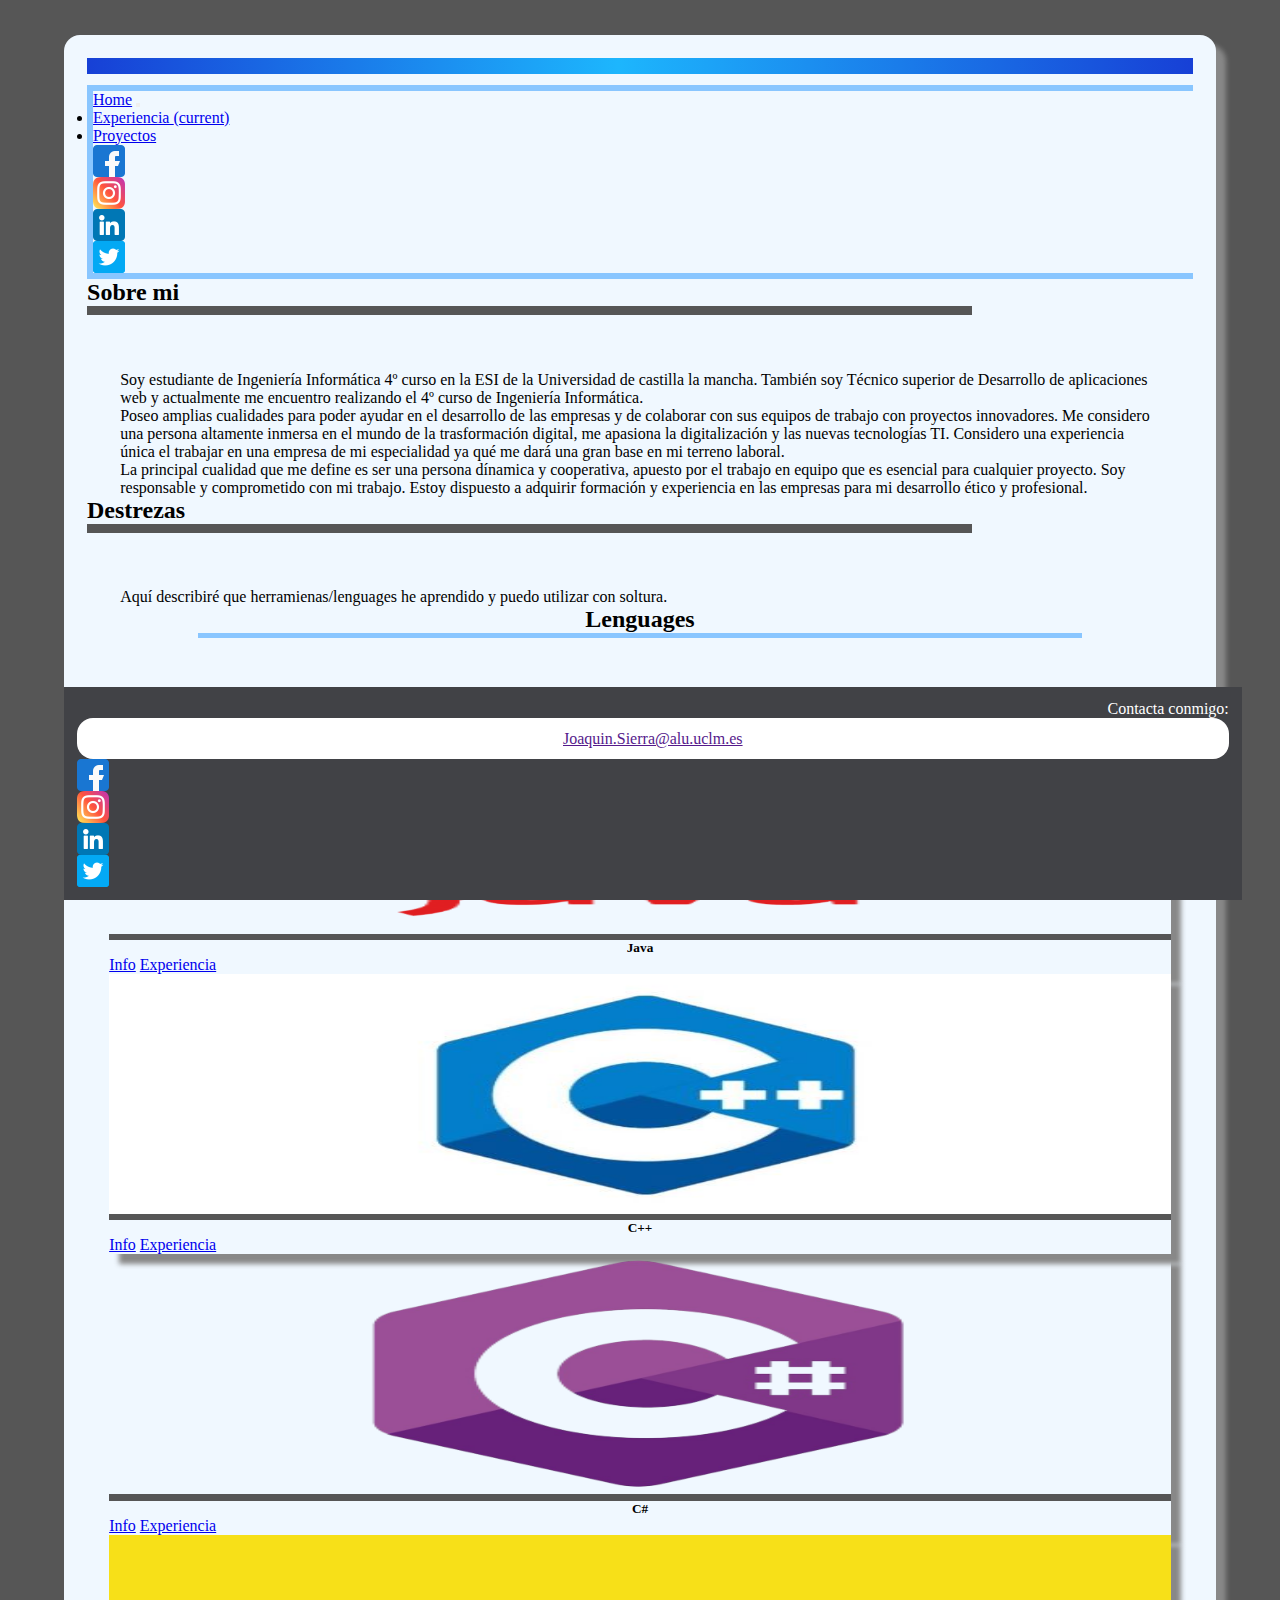
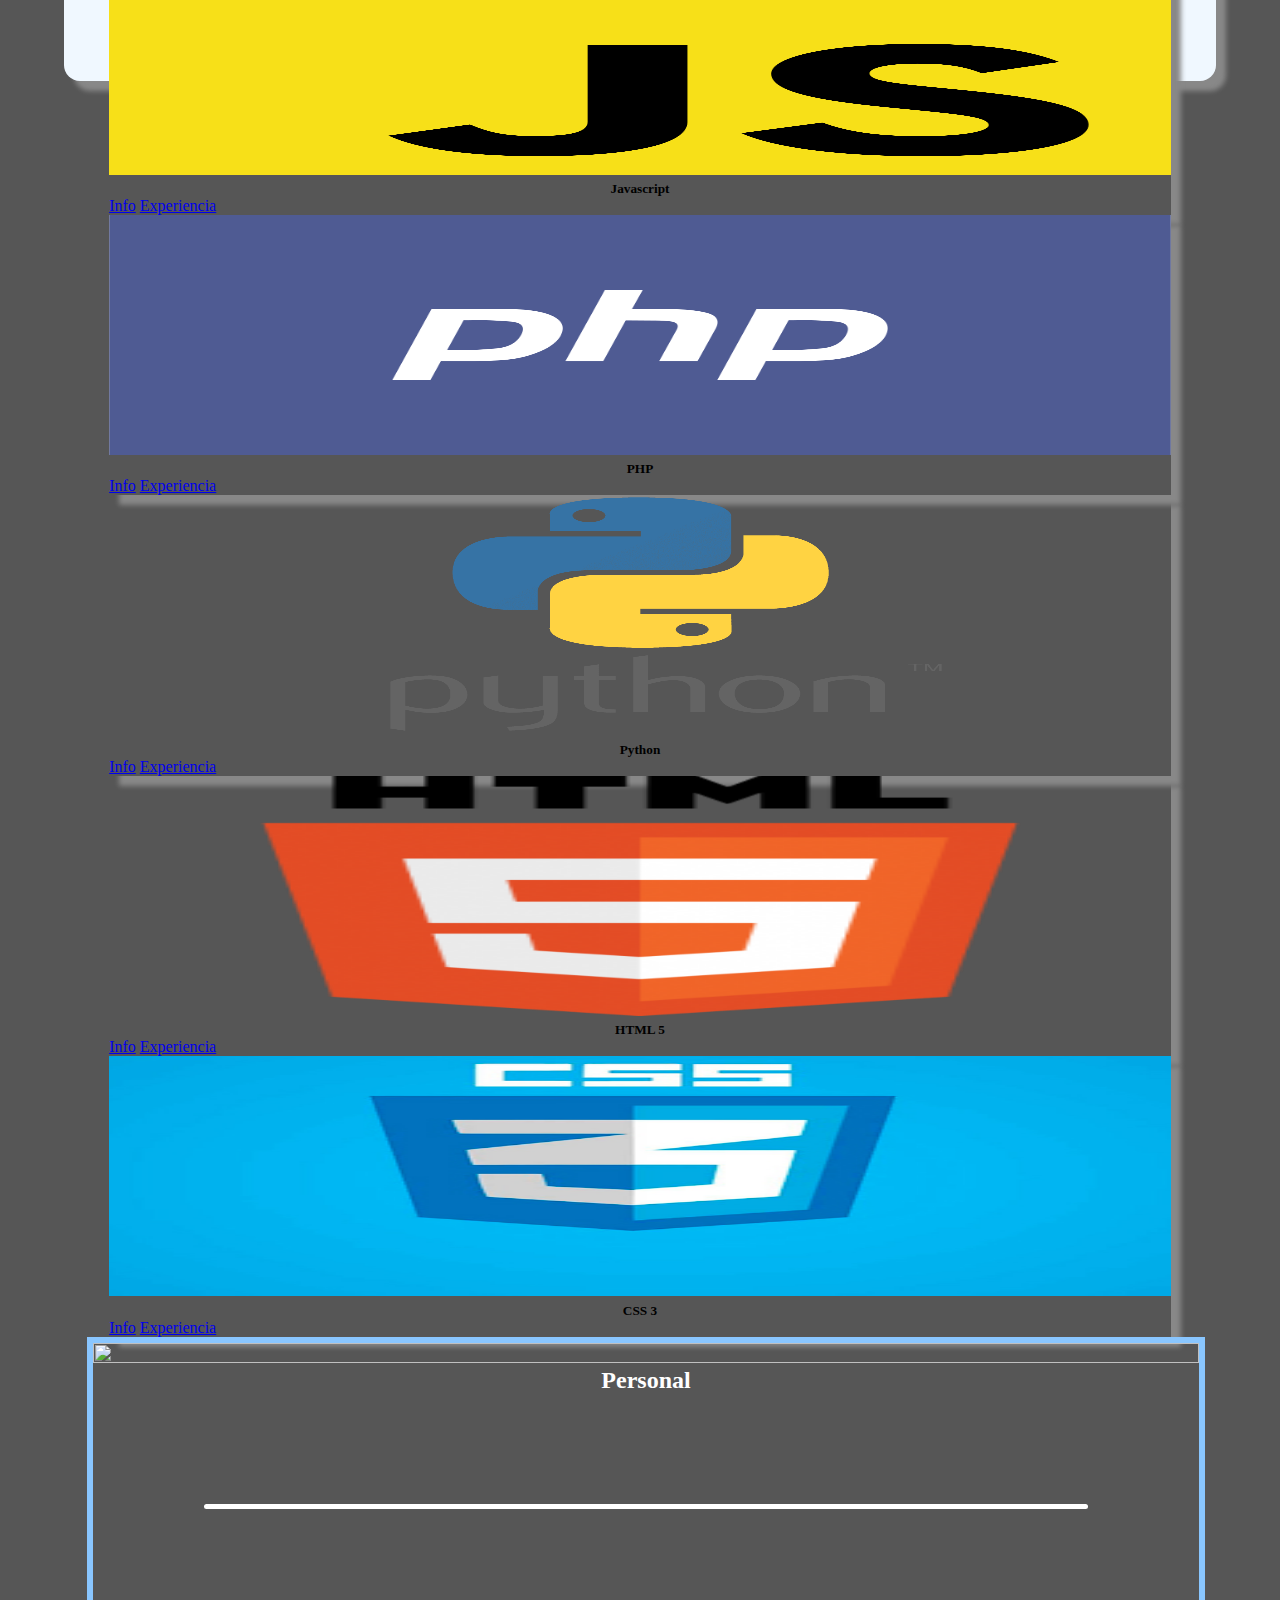
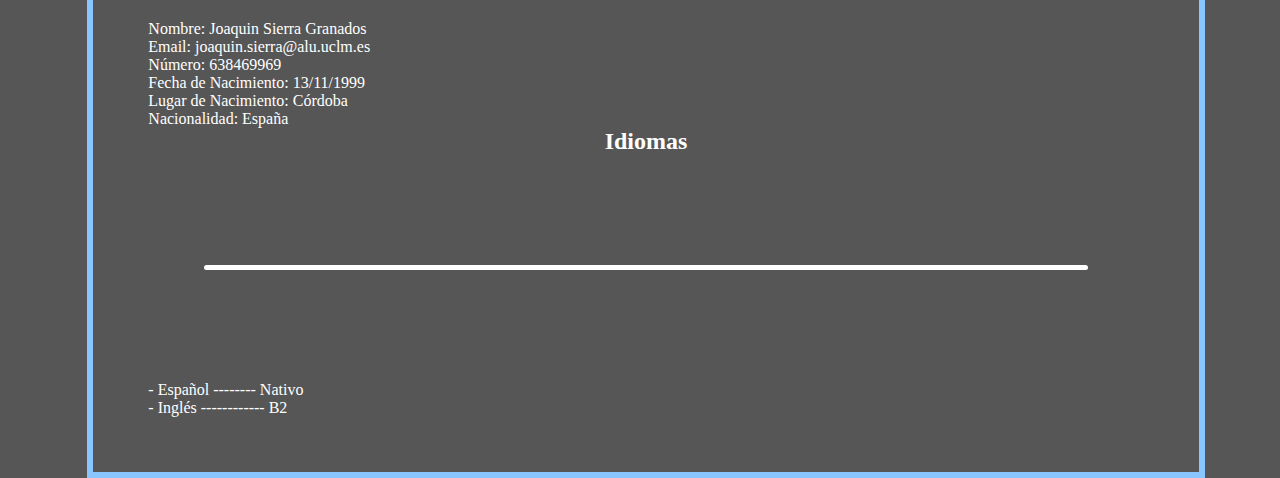
==== index.html @ 69076b35 "Add files via upload" ====
<!DOCTYPE html>
<html lang="en">
<head>
    <meta charset="UTF-8">
    <meta name="viewport" content="width=device-width, initial-scale=1, shrink-to-fit=no">
    <meta name="description" content="Página personal en el que describo mis abilidades y experiencias en el campo de la ingeniería informática">
    <link rel="stylesheet" href="./style.css">
    <link rel="stylesheet" href="https://cdn.jsdelivr.net/npm/bootstrap@4.1.3/dist/css/bootstrap.min.css" integrity="sha384-MCw98/SFnGE8fJT3GXwEOngsV7Zt27NXFoaoApmYm81iuXoPkFOJwJ8ERdknLPMO" crossorigin="anonymous">
    <title>Joaquín Sierra Granados</title>
</head>
<div class="backG h-100">
    <div class="container-fluid">
        <div class="row">
            <div class="col p-0">
                <div class="barNav"></div>
            </div>
        </div>
        <div class="row">
            <div class="col-9 p-0">
                <nav class="navbar navbar-expand-lg navbar-light">
                    <a class="navbar-brand" href="./index.html">Home</a>
                    <button class="navbar-toggler" type="button" data-toggle="collapse" data-target="#navbarText" aria-controls="navbarText" aria-expanded="false" aria-label="Toggle navigation">
                    <span class="navbar-toggler-icon"></span>
                    </button>
                    <div class="collapse navbar-collapse" id="navbarText">
                    <ul class="navbar-nav mr-auto">
                        <li class="nav-item active">
                        <a class="nav-link" href="./experiencia.html">Experiencia <span class="sr-only">(current)</span></a>
                        </li>
                        <li class="nav-item">
                        <a class="nav-link" href="https://github.com/Joako27">Proyectos</a>
                        </li>
                    </ul>
                    <a class="navbar-brand" href="https://www.facebook.com/joaquin.sierra.507">
                        <div class="redImages">
                            <img src="./images/RedesSociales/facebook.png" alt="img">
                        </div>
                      </a>
                    <a class="navbar-brand" href="https://www.instagram.com/joasierra_/">
                        <div class="redImages">
                            <img src="./images/RedesSociales/instagram.png" alt="img">
                        </div>
                    </a>
                    <a class="navbar-brand" href="https://www.linkedin.com/in/joaquín-sierra-granados-1137601a4/">
                        <div class="redImages">
                            <img src="./images/RedesSociales/linkedin.png" alt="img">
                        </div>
                    </a>
                    <a class="navbar-brand" href="https://twitter.com/PlaygamerG">
                        <div class="redImages">
                            <img src="./images/RedesSociales/twitter.png" alt="img">
                        </div>
                    </a>
                    </div>
                </nav>
                <body>
                    <section>
                        <div class="container-fluid mt-5 pr-5">
                            <div class="row">
                                <div class="col p-0">
                                    <h2>Sobre mi</h2>
                                    <div class="barBody"></div>
                                    <p>Soy estudiante de Ingeniería Informática 4º curso en la ESI de la Universidad de castilla la mancha. También soy Técnico superior de Desarrollo de aplicaciones web y actualmente me encuentro realizando el 4º curso de Ingeniería Informática.</p>
                                    <p>Poseo amplias cualidades para poder ayudar en el desarrollo de las empresas y de colaborar con sus equipos de trabajo con proyectos innovadores. Me considero una persona altamente inmersa en el mundo de la trasformación digital, me apasiona la digitalización y las nuevas tecnologías TI. Considero una experiencia única el trabajar en una empresa de mi especialidad ya qué me dará una gran base en mi terreno laboral.</p>
                                    <p>La principal cualidad que me define es ser una persona dínamica y cooperativa, apuesto por el trabajo en equipo que es esencial para cualquier proyecto. Soy responsable y comprometido con mi trabajo. Estoy dispuesto a adquirir formación y experiencia en las empresas para mi desarrollo ético y profesional.</p>
                                </div>
                            </div>
                            <div class="row">
                                <div class="col p-0">
                                    <h2>Destrezas</h2>
                                    <div class="barBody"></div>
                                    <div>
                                        <p>Aquí describiré que herramienas/lenguages he aprendido y puedo utilizar con soltura.</p>
                                    </div>
                                    <div class="sectionsBody">
                                        <h2>Lenguages</h2>
                                        <div class="barBody"></div>
                                    </div>
                                </div>
                            </div>
                            <div class="row">
                                <div class="col-4 p-0 mb-3">
                                    <div class="languages">
                                        <div class="card">
                                            <div class="contImg">
                                            <img class="card-img-top" src="./images/languages/java.png" alt="Card image cap">
                                            </div>
                                            <div class="imgBar"></div>
                                            <div class="card-body">
                                              <h5 class="card-title">Java</h5>
                                            </div>
                                            <div class="card-body">
                                              <a href="https://es.wikipedia.org/wiki/Java_(lenguaje_de_programación)" class="card-link">Info</a>
                                              <a href="./experiencia.html" class="card-link">Experiencia</a>
                                            </div>
                                          </div>
                                    </div>
                                </div>
                                <div class="col-4 p-0">
                                    <div class="languages">
                                        <div class="card">
                                            <div class="contImg">
                                            <img class="card-img-top" src="./images/languages/c++.jfif" alt="Card image cap">
                                            </div>
                                            <div class="imgBar"></div>
                                            <div class="card-body">
                                              <h5 class="card-title">C++</h5>
                                            </div>
                                            <div class="card-body">
                                              <a href="https://es.wikipedia.org/wiki/C%2B%2B" class="card-link">Info</a>
                                              <a href="./experiencia.html" class="card-link">Experiencia</a>
                                            </div>
                                          </div>
                                    </div>
                                </div>
                                <div class="col-4 p-0">
                                    <div class="languages">
                                        <div class="card">
                                            <div class="contImg">
                                                <img class="card-img-top" src="./images/languages/cShard.png" alt="Card image cap">
                                            </div>
                                            <div class="imgBar"></div>
                                            <div class="card-body">
                                              <h5 class="card-title">C#</h5>
                                            </div>
                                            <div class="card-body">
                                              <a href="https://es.wikipedia.org/wiki/C_Sharp" class="card-link">Info</a>
                                              <a href="./experiencia.html" class="card-link">Experiencia</a>
                                            </div>
                                          </div>
                                    </div>
                                </div>
                            </div>
                            <div class="row mb-3">
                                <div class="col-4 p-0">
                                    <div class="languages">
                                        <div class="card">
                                            <div class="contImg">
                                            <img class="card-img-top" src="./images/languages/js.png" alt="Card image cap">
                                            </div>
                                            <div class="imgBar"></div>
                                            <div class="card-body">
                                              <h5 class="card-title">Javascript</h5>
                                            </div>
                                            <div class="card-body">
                                              <a href="https://en.wikipedia.org/wiki/JavaScript" class="card-link">Info</a>
                                              <a href="./experiencia.html" class="card-link">Experiencia</a>
                                            </div>
                                          </div>
                                    </div>
                                </div>
                                <div class="col-4 p-0">
                                    <div class="languages">
                                        <div class="card">
                                            <div class="contImg">
                                            <img class="card-img-top" src="./images/languages/php.png" alt="Card image cap">
                                            </div>
                                            <div class="imgBar"></div>
                                            <div class="card-body">
                                              <h5 class="card-title">PHP</h5>
                                            </div>
                                            <div class="card-body">
                                              <a href="https://es.wikipedia.org/wiki/PHP" class="card-link">Info</a>
                                              <a href="./experiencia.html" class="card-link">Experiencia</a>
                                            </div>
                                          </div>
                                    </div>
                                </div>
                                <div class="col-4 p-0">
                                    <div class="languages">
                                        <div class="card">
                                            <div class="contImg">
                                                <img class="card-img-top" src="./images/languages/python.png" alt="Card image cap">
                                            </div>
                                            <div class="imgBar"></div>
                                            <div class="card-body">
                                              <h5 class="card-title">Python</h5>
                                            </div>
                                            <div class="card-body">
                                              <a href="https://es.wikipedia.org/wiki/Python" class="card-link">Info</a>
                                              <a href="./experiencia.html" class="card-link">Experiencia</a>
                                            </div>
                                          </div>
                                    </div>
                                </div>
                            </div>
                            <div class="row">
                                <div class="col-4 p-0">
                                    <div class="languages">
                                        <div class="card">
                                            <div class="contImg">
                                            <img class="card-img-top" src="./images/languages/html5.png" alt="Card image cap">
                                            </div>
                                            <div class="imgBar"></div>
                                            <div class="card-body">
                                              <h5 class="card-title">HTML 5</h5>
                                            </div>
                                            <div class="card-body">
                                              <a href="https://es.wikipedia.org/wiki/HTML5" class="card-link">Info</a>
                                              <a href="./experiencia.html" class="card-link">Experiencia</a>
                                            </div>
                                          </div>
                                    </div>
                                </div>
                                <div class="col-4 p-0">
                                    <div class="languages">
                                        <div class="card">
                                            <div class="contImg">
                                            <img class="card-img-top" src="./images/languages/CSS3.jpg" alt="Card image cap">
                                            </div>
                                            <div class="imgBar"></div>
                                            <div class="card-body">
                                              <h5 class="card-title">CSS 3</h5>
                                            </div>
                                            <div class="card-body">
                                              <a href="https://es.wikipedia.org/wiki/CSS" class="card-link">Info</a>
                                              <a href="./experiencia.html" class="card-link">Experiencia</a>
                                            </div>
                                          </div>
                                    </div>
                                </div>
                            </div>
                        </div>
                    </section>
                </body>
            </div>
            <div class="col-3 p-0">
                <div class="partleft">
                    <div>
                        <img src="./images/persona.png">
                    </div>
                    <div class="partLeftInfo pt-3">
                        <h2>Personal</h2>
                        <div class="barInfo"></div>
                        <p>Nombre: Joaquin Sierra Granados</p>
                        <p>Email: joaquin.sierra@alu.uclm.es</p>
                        <p>Número: 638469969</p>
                        <p>Fecha de Nacimiento: 13/11/1999</p>
                        <p>Lugar de Nacimiento: Córdoba</p>
                        <p>Nacionalidad: España</p>
                        <h2>Idiomas</h2>
                        <div class="barInfo"></div>
                        <p>- Español -------- Nativo</p>
                        <p>- Inglés ------------ B2</p>
                    </div>
                </div>
            </div>
        </div>
    </div>
</div>
<footer>
    <div class="container-fluid">
        <div class="row">
            <div class="col-2 align-self-center">
                <div class="contact">Contacta conmigo: </div>
            </div>
            <div class="col-2">
                <div class="bodyEmail">
                    <a href="">Joaquin.Sierra@alu.uclm.es</a>
                </div>
            </div>
            <div class="col-6"></div>
            <div class="col-2 align-self-center">
                <div class="row">
                    <div class="col p-0 w-50">
                        <div class="redImages">
                            <a href="https://www.facebook.com/joaquin.sierra.507">
                                <img src="./images/RedesSociales/facebook.png" alt="img">
                            </a>
                        </div>
                    </div>
                    <div class="col p-0">
                        <div class="redImages">
                            <a href="https://www.instagram.com/joasierra_/">
                                <img src="./images/RedesSociales/instagram.png" alt="img">
                            </a>
                        </div>
                    </div>
                    <div class="col p-0">
                        <div class="redImages">
                            <a href="https://www.linkedin.com/in/joaquín-sierra-granados-1137601a4/">
                                <img src="./images/RedesSociales/linkedin.png" alt="img">
                            </a>
                        </div>
                    </div>
                    <div class="col p-0">
                        <div class="redImages">
                            <a href="https://twitter.com/PlaygamerG">
                                <img src="./images/RedesSociales/twitter.png" alt="img">
                            </a>
                        </div>
                    </div>
                </div>
            </div>
        </div>
    </div>
</footer>
<script src="https://code.jquery.com/jquery-3.3.1.slim.min.js" integrity="sha384-q8i/X+965DzO0rT7abK41JStQIAqVgRVzpbzo5smXKp4YfRvH+8abtTE1Pi6jizo" crossorigin="anonymous"></script>
<script src="https://cdn.jsdelivr.net/npm/popper.js@1.14.3/dist/umd/popper.min.js" integrity="sha384-ZMP7rVo3mIykV+2+9J3UJ46jBk0WLaUAdn689aCwoqbBJiSnjAK/l8WvCWPIPm49" crossorigin="anonymous"></script>
<script src="https://cdn.jsdelivr.net/npm/bootstrap@4.1.3/dist/js/bootstrap.min.js" integrity="sha384-ChfqqxuZUCnJSK3+MXmPNIyE6ZbWh2IMqE241rYiqJxyMiZ6OW/JmZQ5stwEULTy" crossorigin="anonymous"></script>
</html>
---- style.css ----
* {
    padding: 0%;
    margin: 0%;
}
html{
    margin-left: 5%;
    margin-right: 5%;
}
.backG {
    background-color: #f0f8ff;
    border-radius: 16px;
    padding: 2%;
    height: 100em;
    margin-top: 3%;
    box-shadow: 10px 10px 5px #888888;
}
.barNav {
    background: rgb(23,64,214);
    background: linear-gradient(90deg, rgba(23,64,214,1) 0%, rgba(29,182,253,1) 48%, rgba(23,64,214,1) 100%);
    width: 100%;
    height: 1em;
    margin-bottom: 1%;
}
nav {
    background-color: aliceblue;
    border-color: aqua;
    border: 6px solid #89c6ff;
    border-right: 0px;
}
body {
    background-color: #565656;
}


img {
    width: 100%;
    height: 100%;
}

.partleft {
    border-color: aqua;
    border: 6px solid #89c6ff;
    width: 100%;
    overflow: hidden;
}

.partLeftInfo {
    background-color: #565656;
    text-align: left;
    color: white;
    padding-bottom: 5%;
}
.partLeftInfo p{
    padding-left: 5%;
}

.partLeftInfo  h2{
    text-align: center;
}

.barInfo {
    background-color: white;
    border-radius: 16px;
    width: 80%;
    height: 0.3em;
    margin: 10%;
}

.barBody {
    background-color: #565656;
    width: 80%;
    height: 0.6em;
    margin-bottom: 5%;
}

body p {
    padding-left: 3%;
    padding-right: 3%;
}

.contImg {
    background-position: center;
    background-size: contain;
    width: 100%;
    height: 15em;
}
.card-title {
    text-align: center;
}
.languages{
    margin-left: 2%;
    margin-right: 2%;
    box-shadow: 10px 10px 5px #888888;
}
.imgBar {
    background-color: #565656;
    width: 100%;
    height: 0.4em;
}
.sectionsBody {
    text-align: center;
}

.sectionsBody div{
    margin-left: 10%;
    margin-right: 10%;
    background-color: #89c6ff;
    height: 0.3em;
}
.redImages {
    width: 2em;
    background-size: cover;
    height: 2em;
}

.redImages img {
    vertical-align: super;
    border-radius: 5%;
}

footer {
    background-color: rgb(65, 66, 70);
    position: fixed;
    bottom: 0%;
    width: 90%;
    padding: 1%;
} 

.contact {
    text-align: right;
    color: white;
}

.bodyEmail {
    background-color: white;
    padding: 1%;
    border-radius: 16px;
    text-align: center;
}





@media (min-width: 768px) { 

}


@media (min-width: 992px) { 

}


@media (min-width: 1200px) { 
    
}
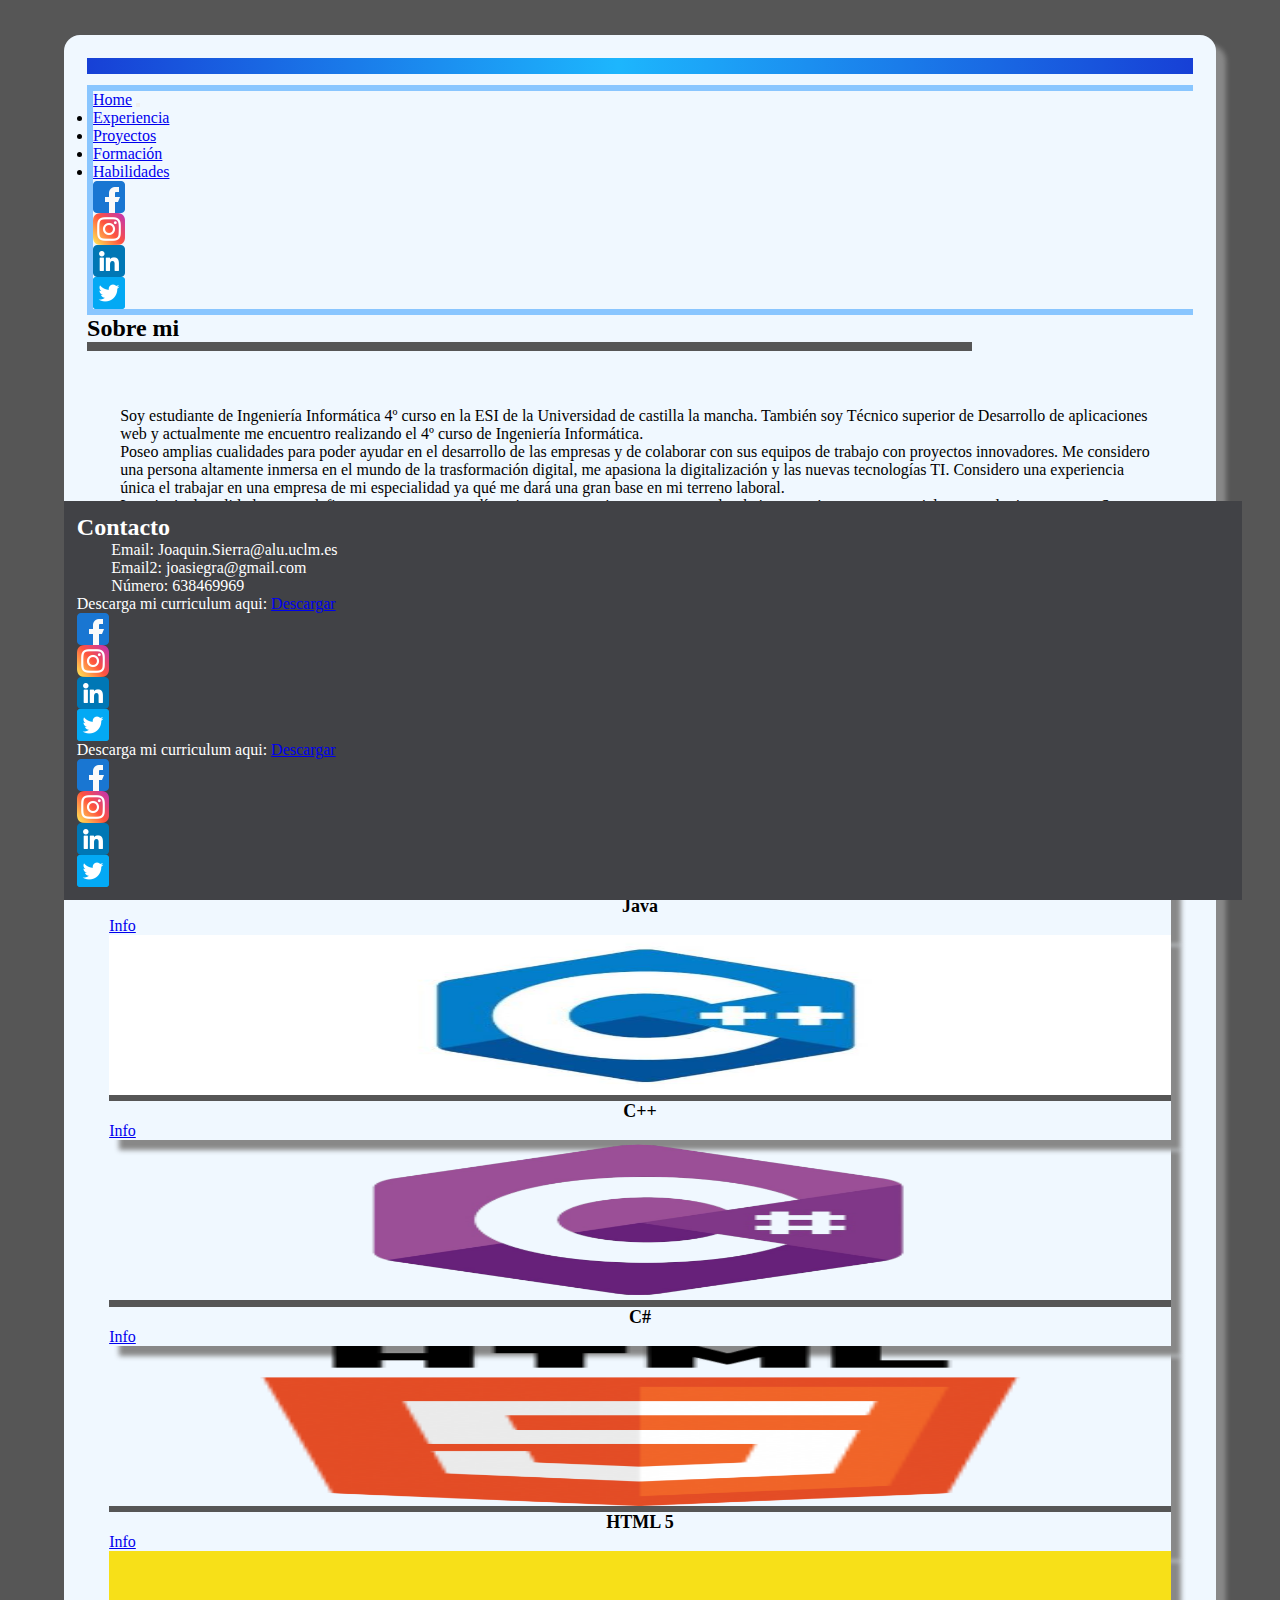
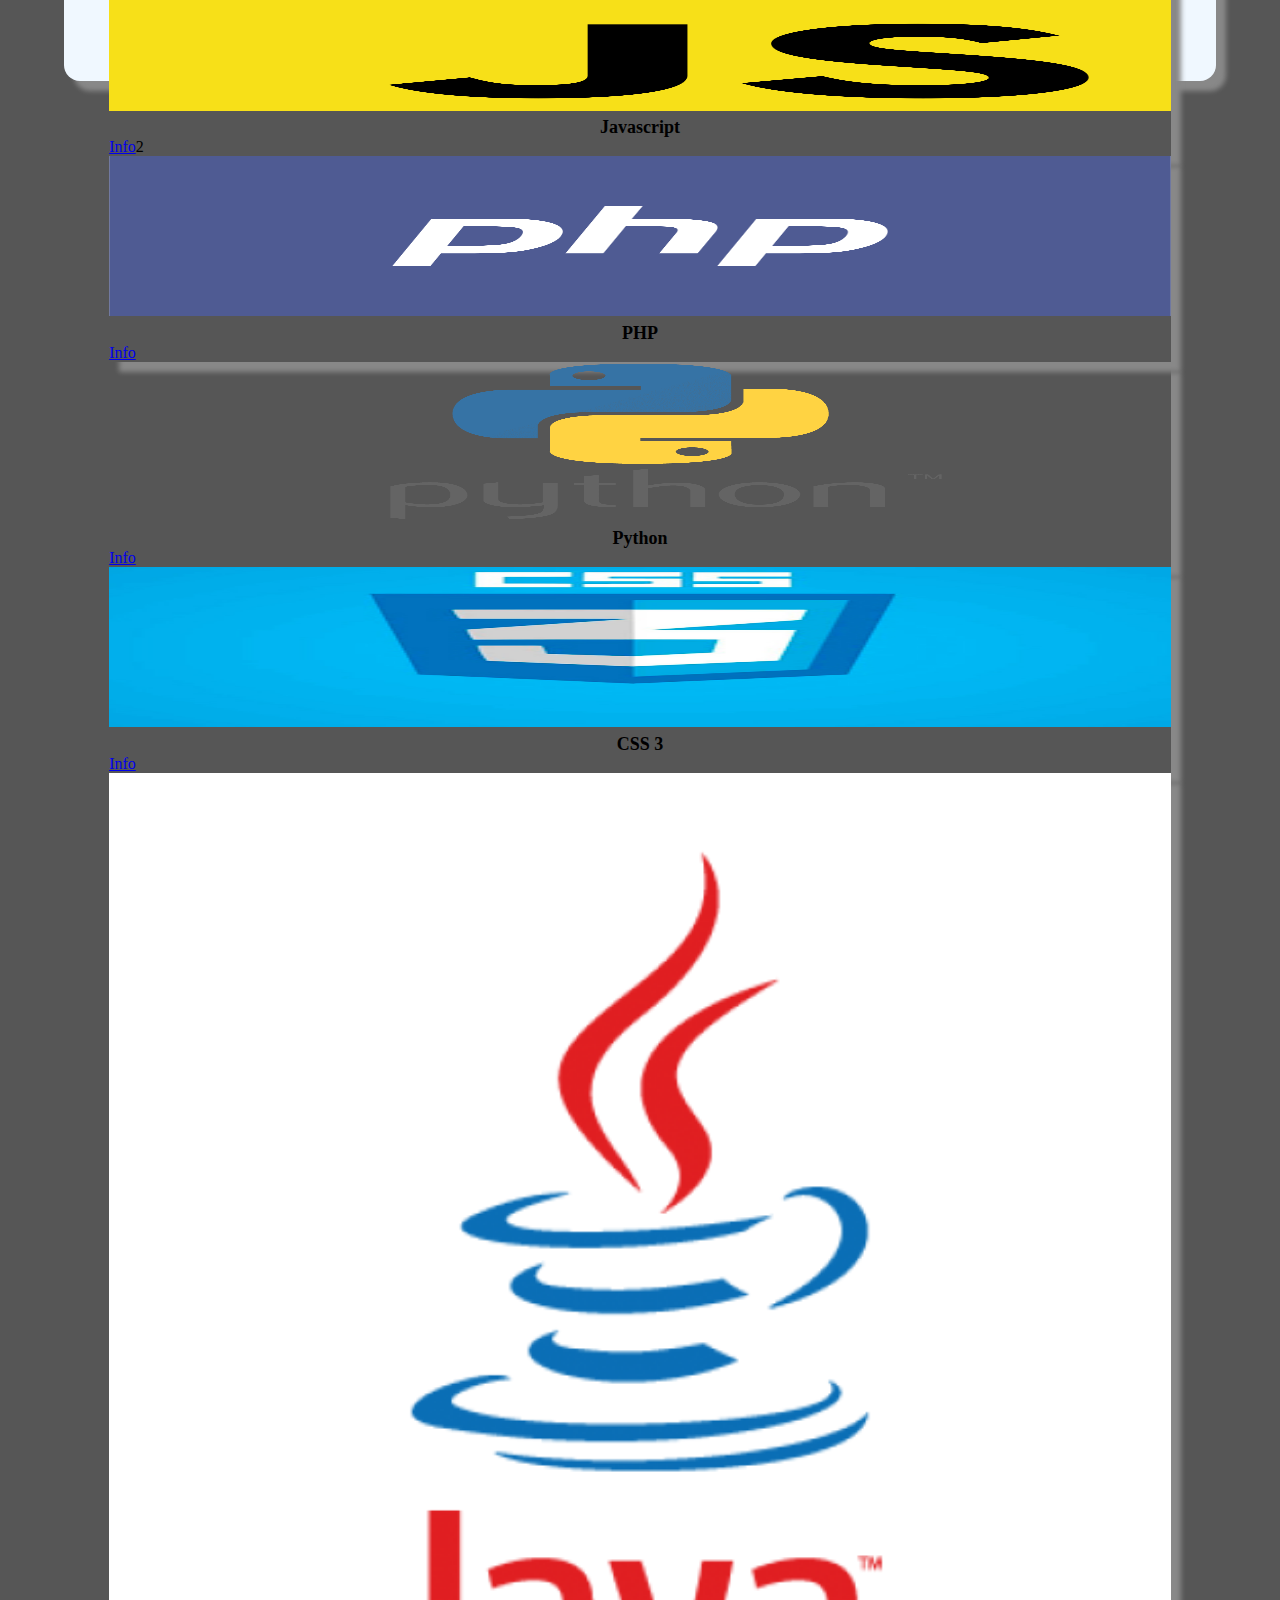
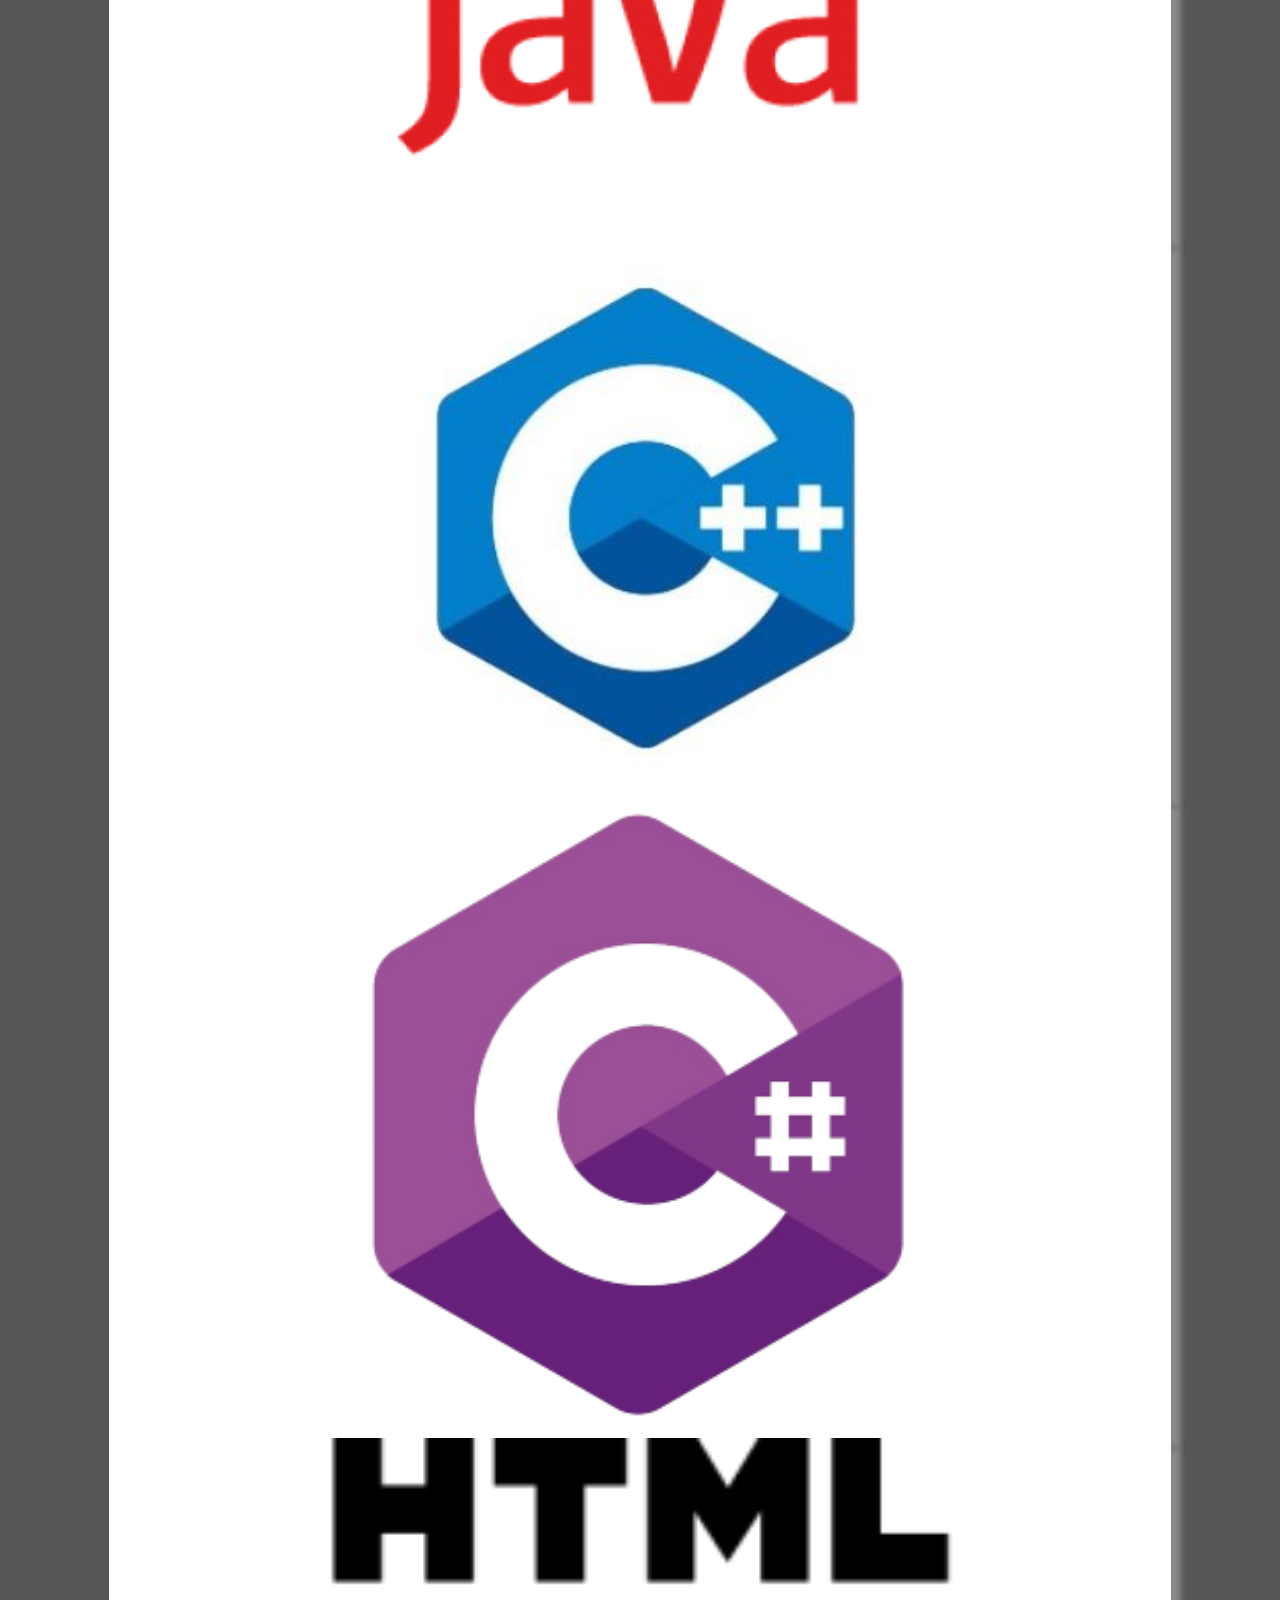
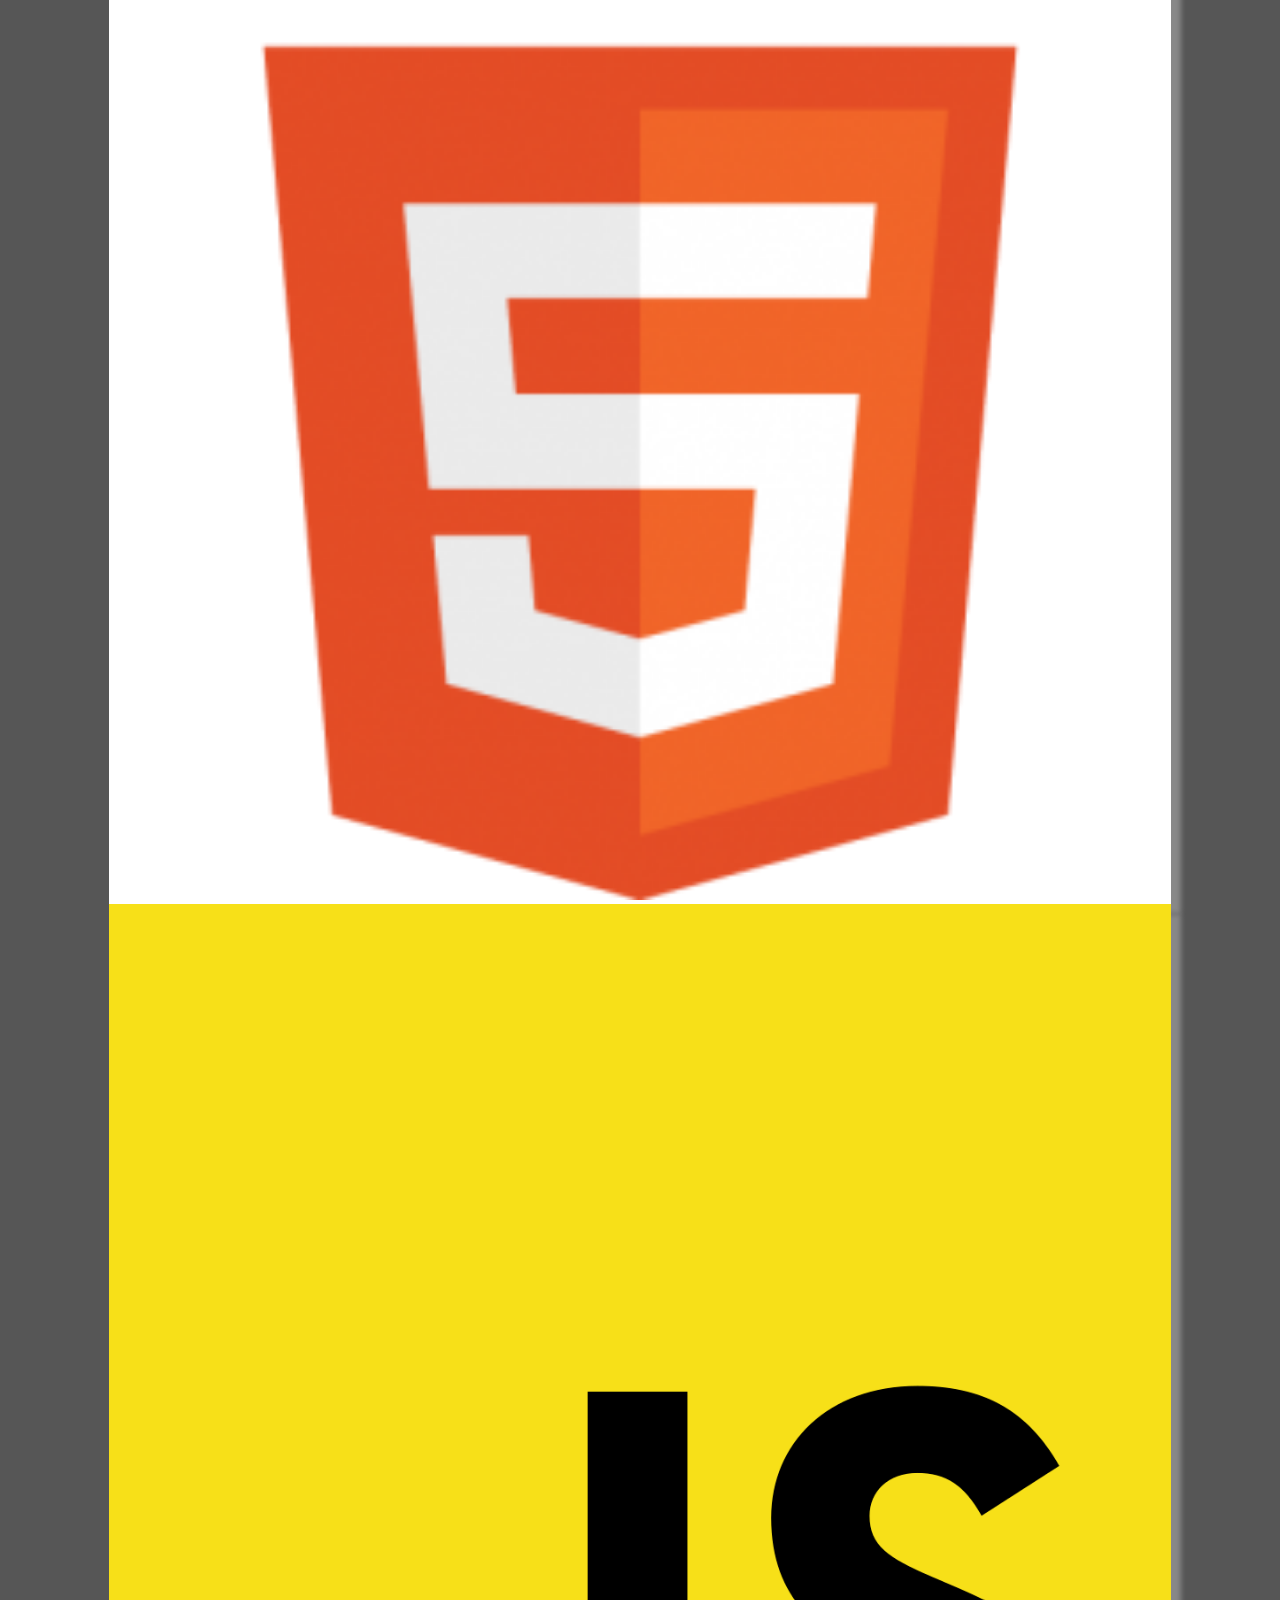
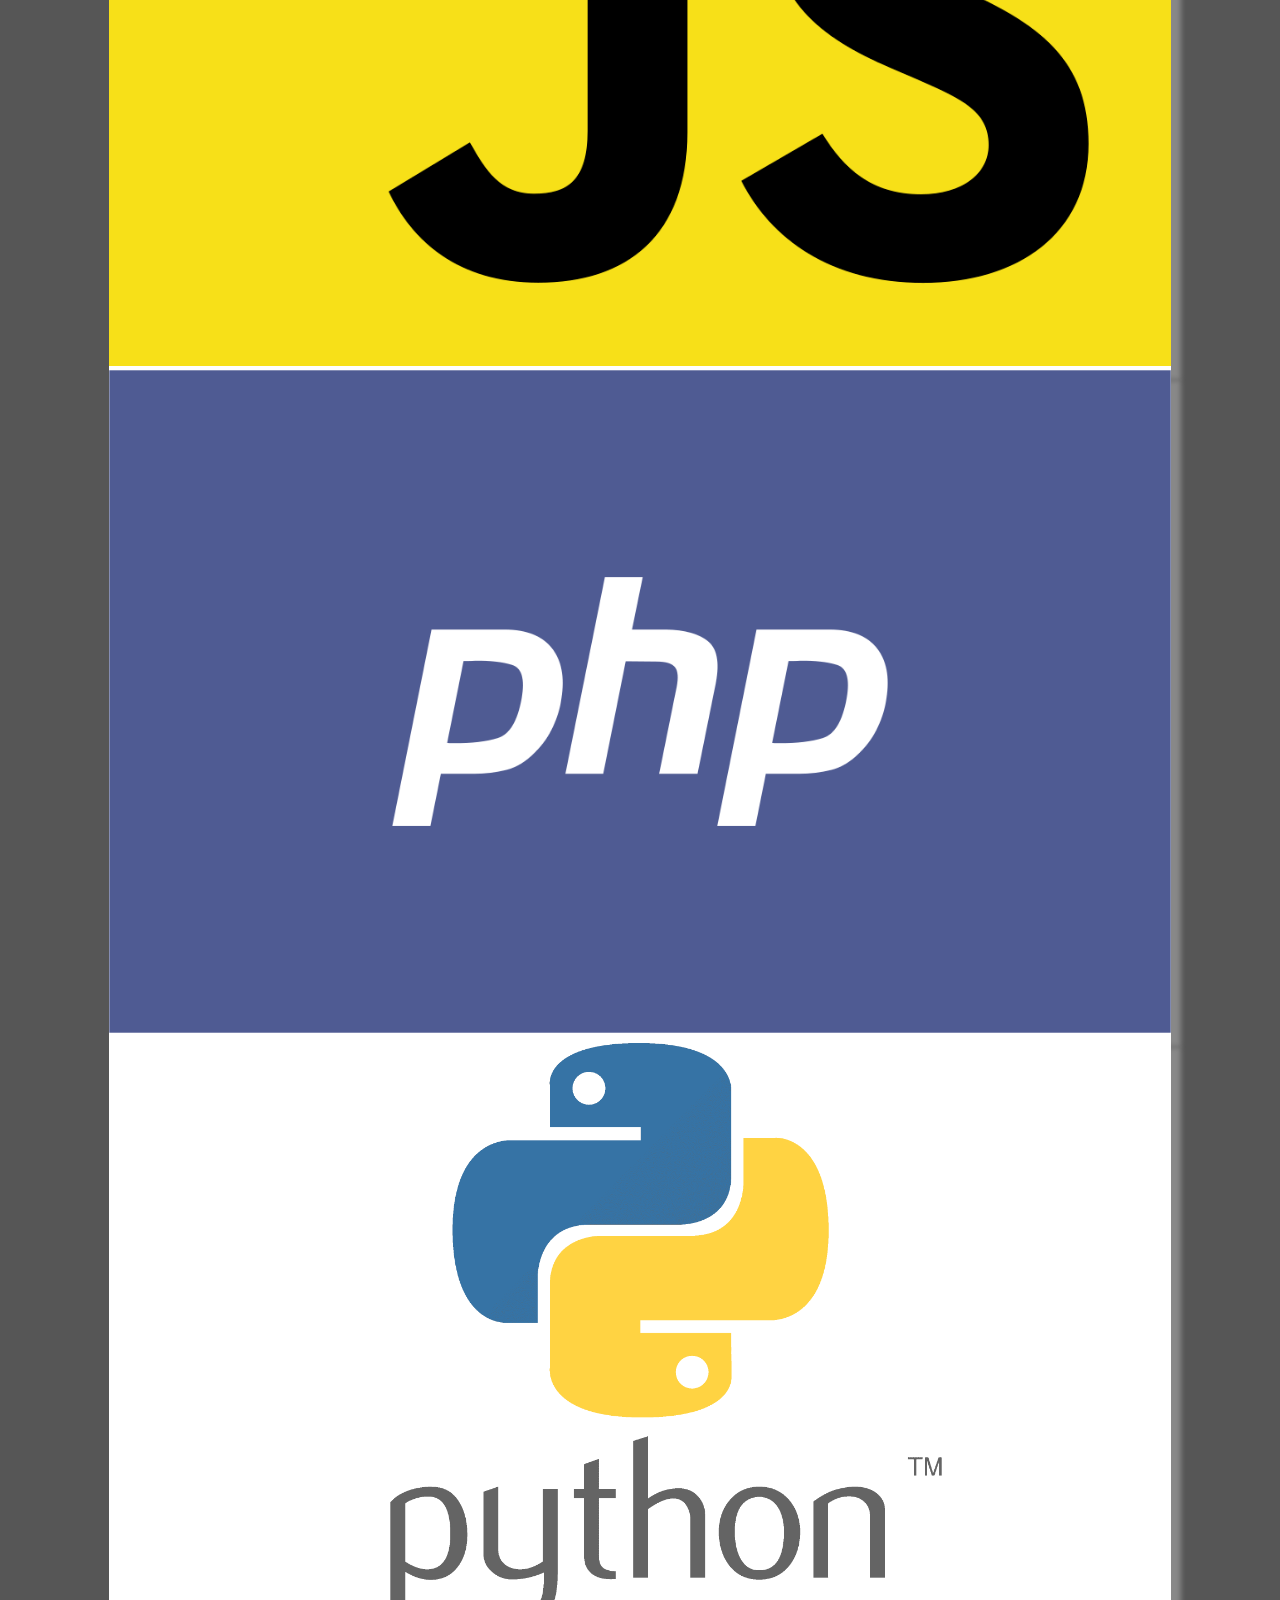
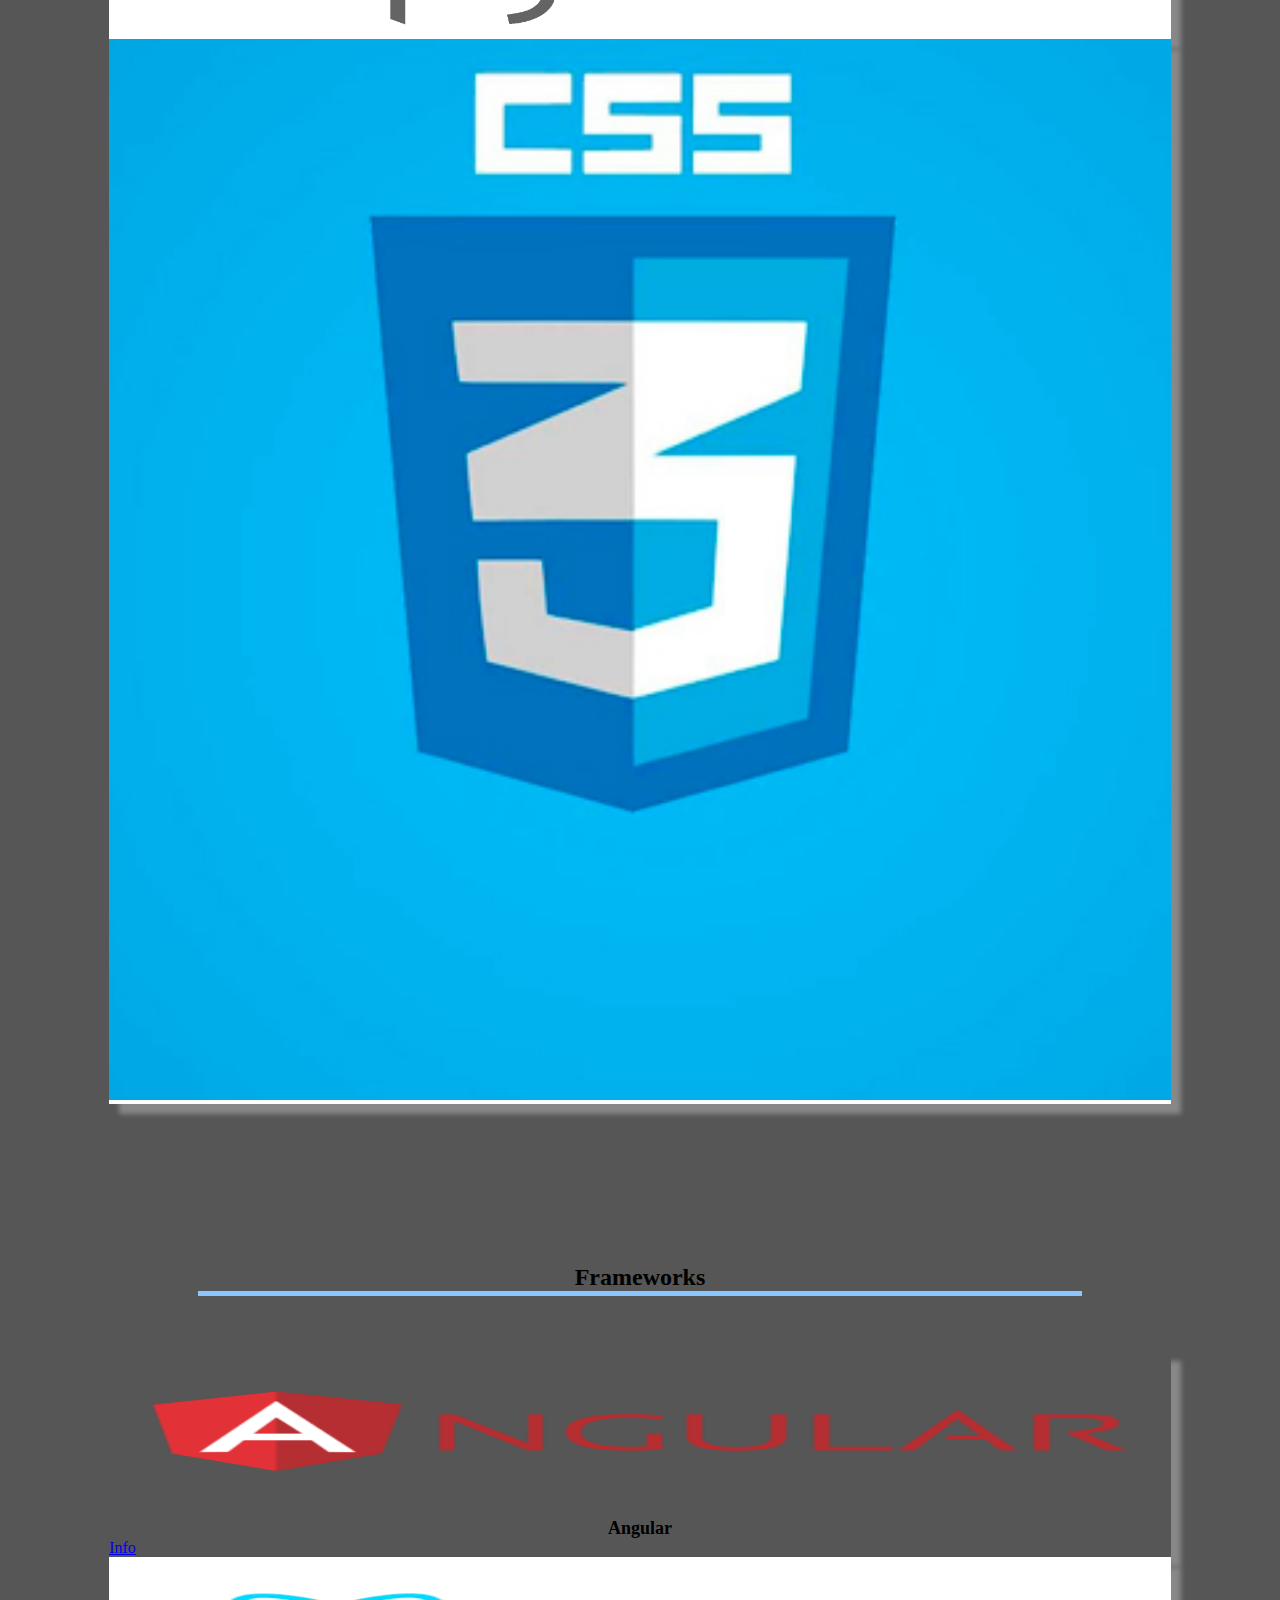
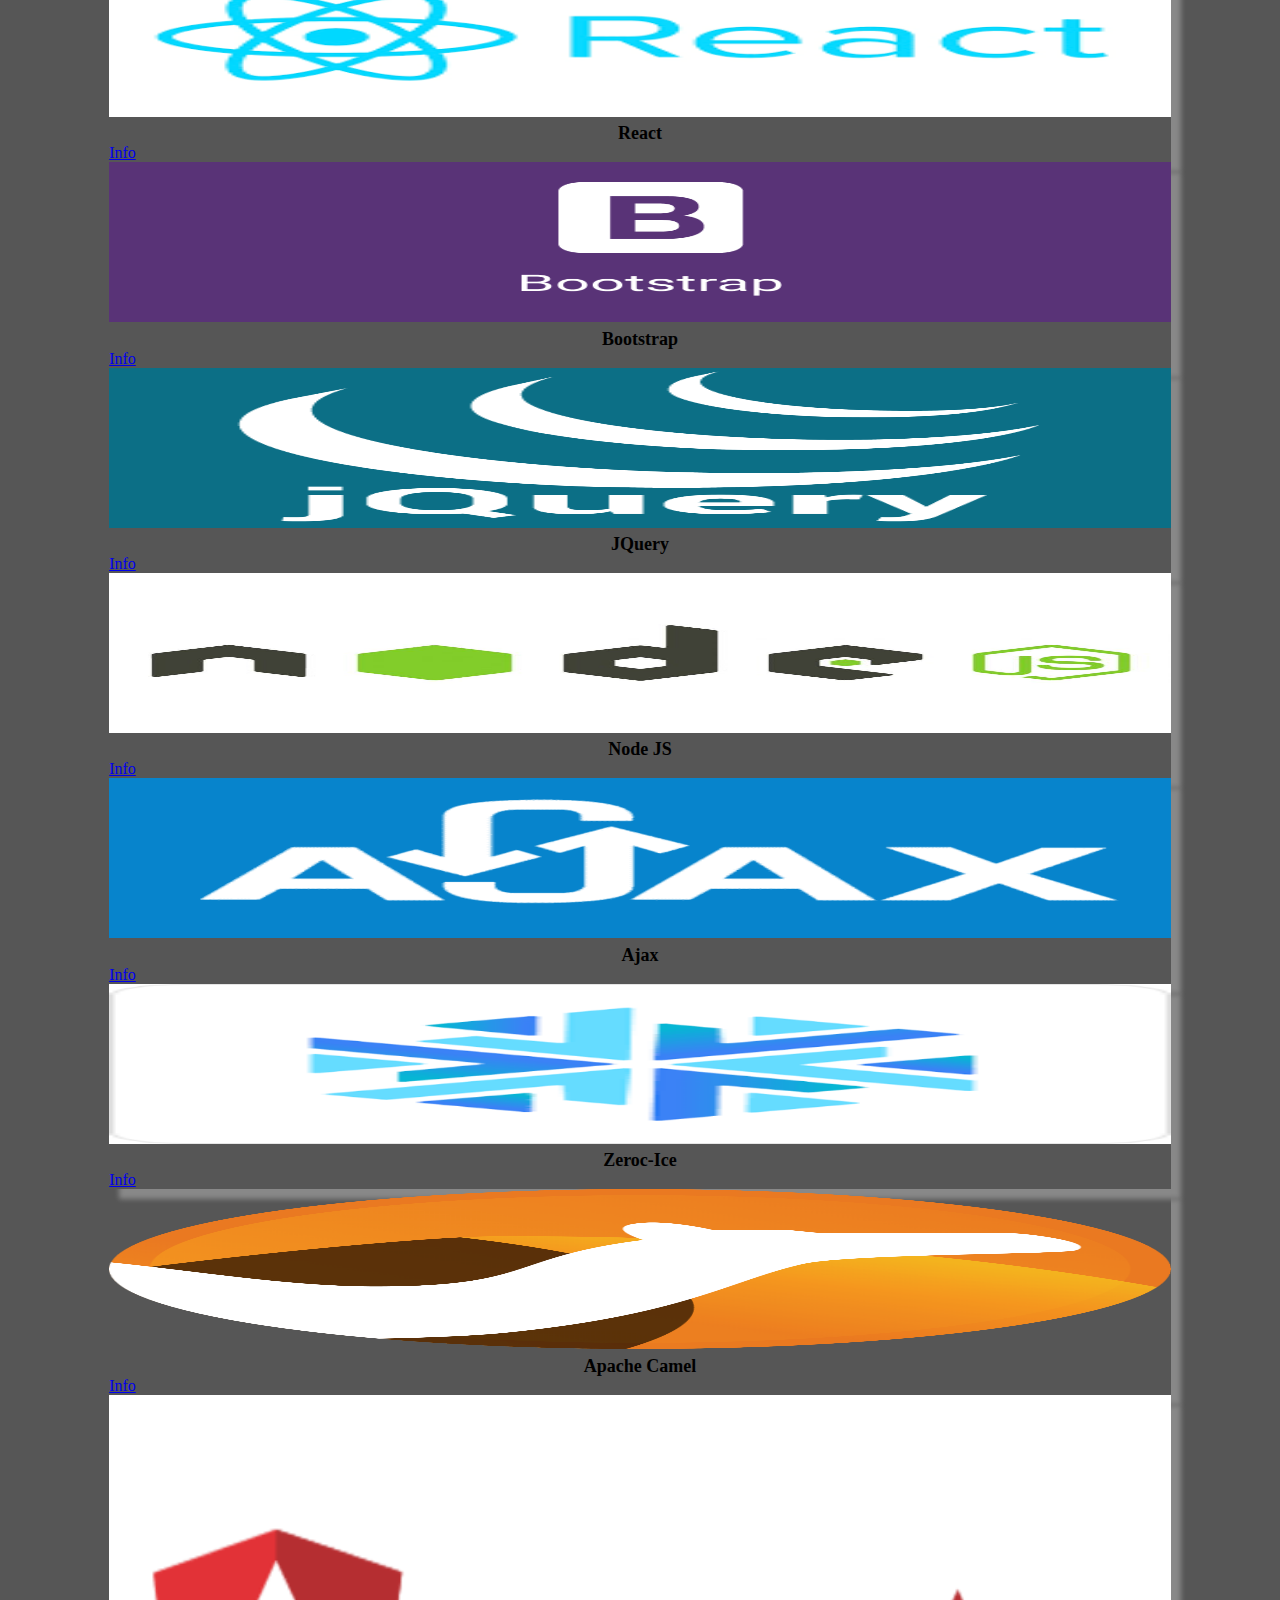
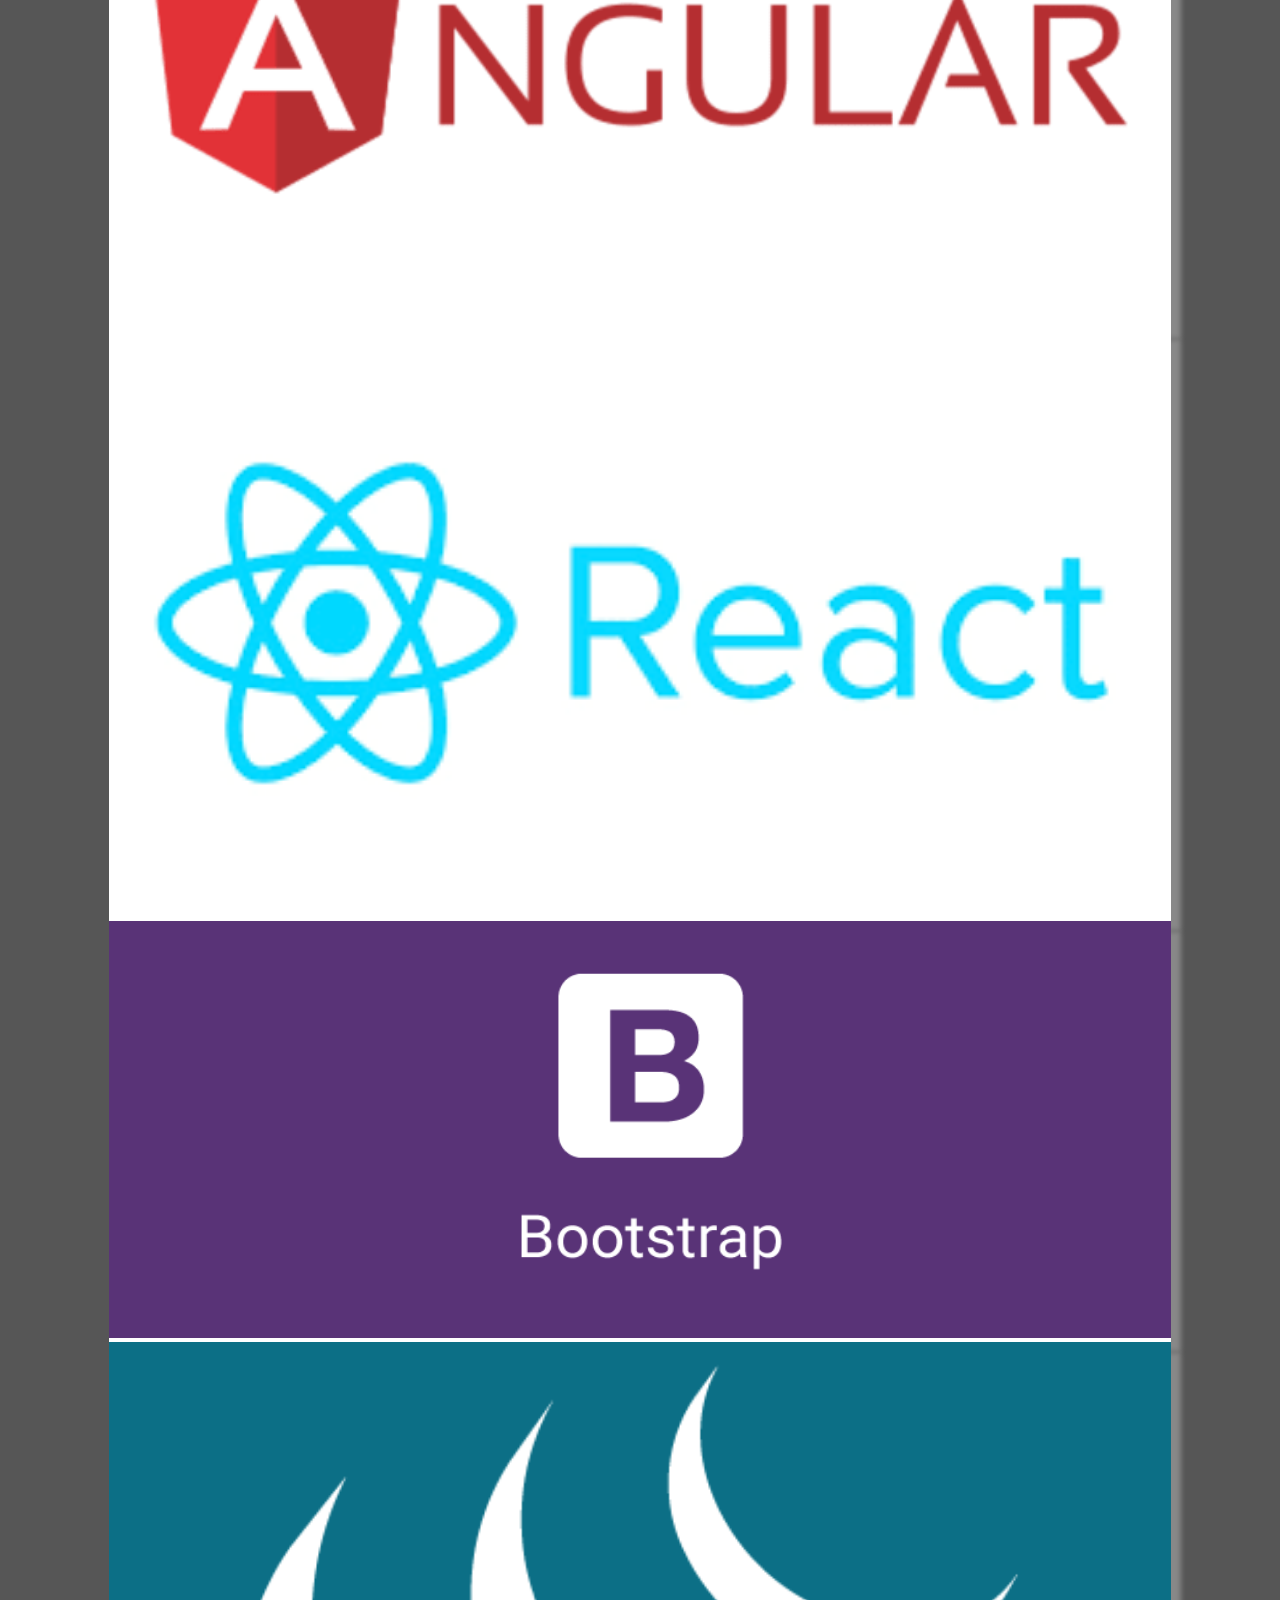
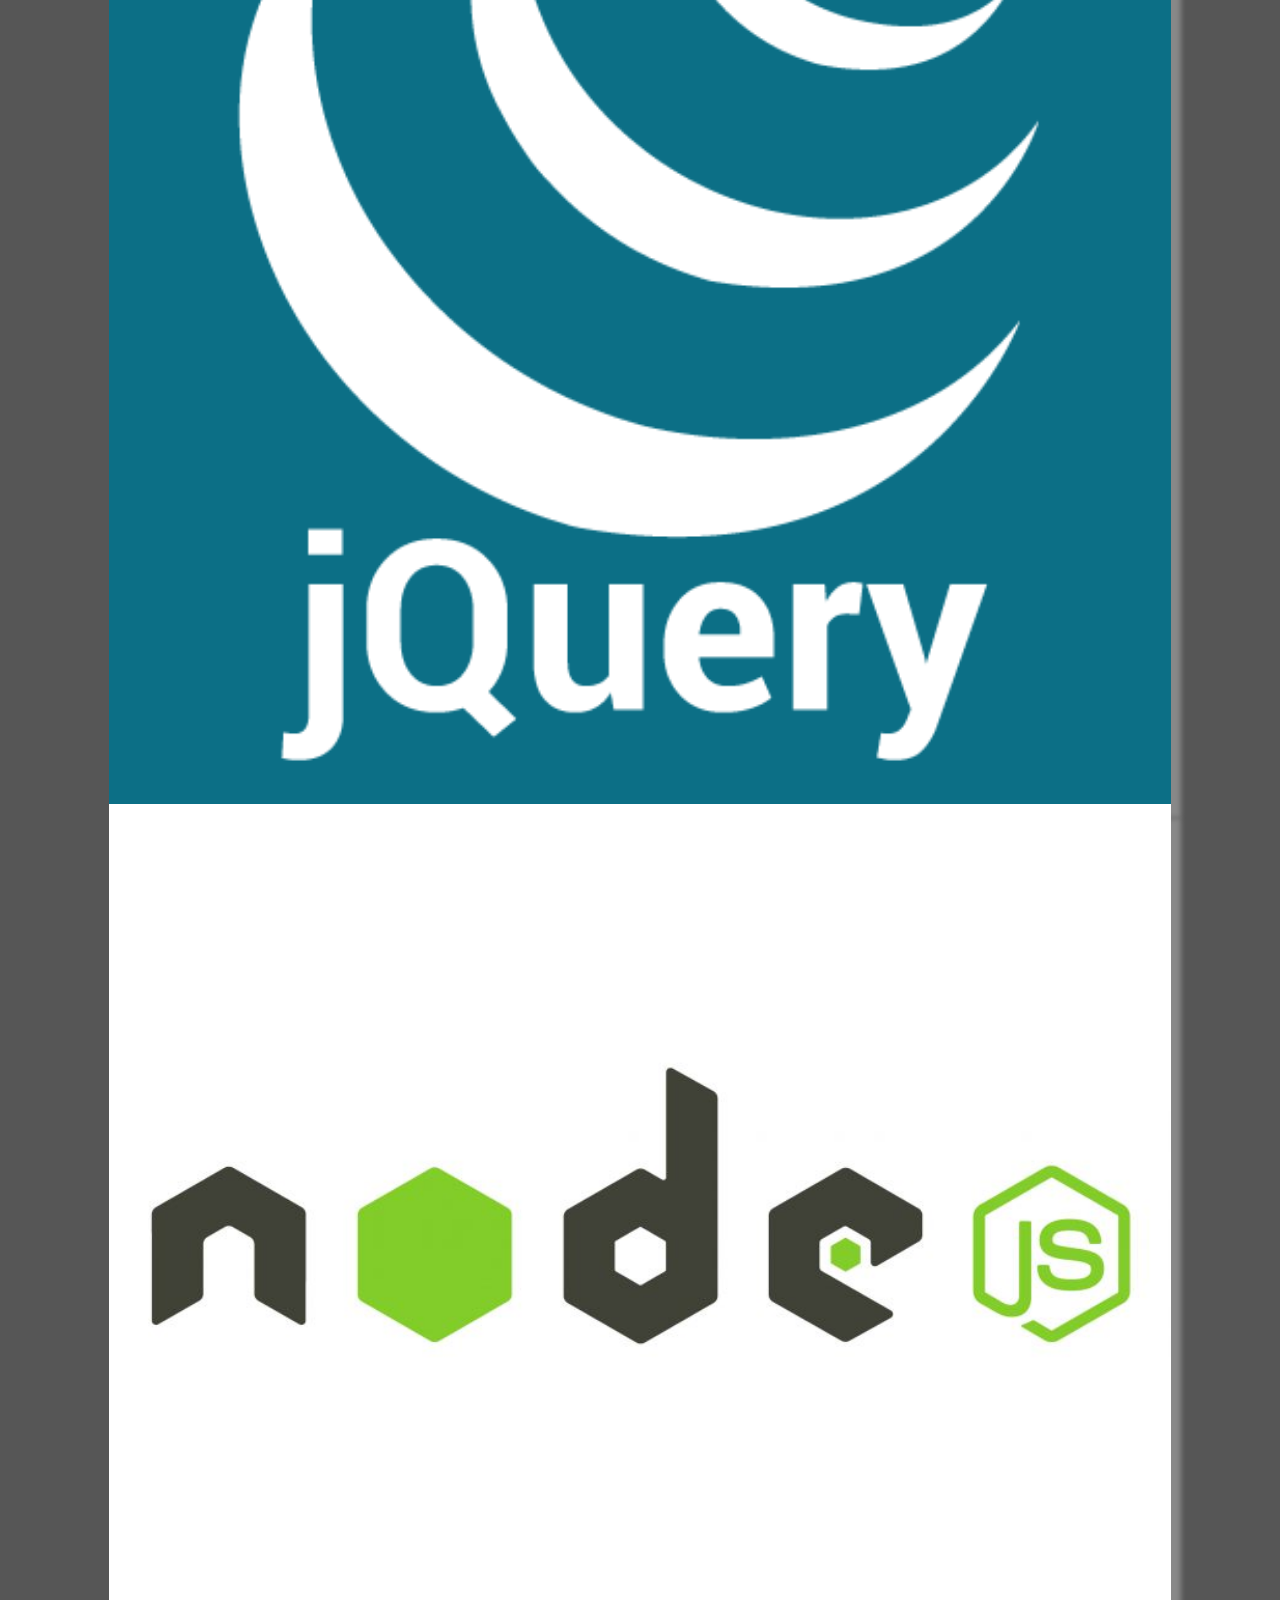
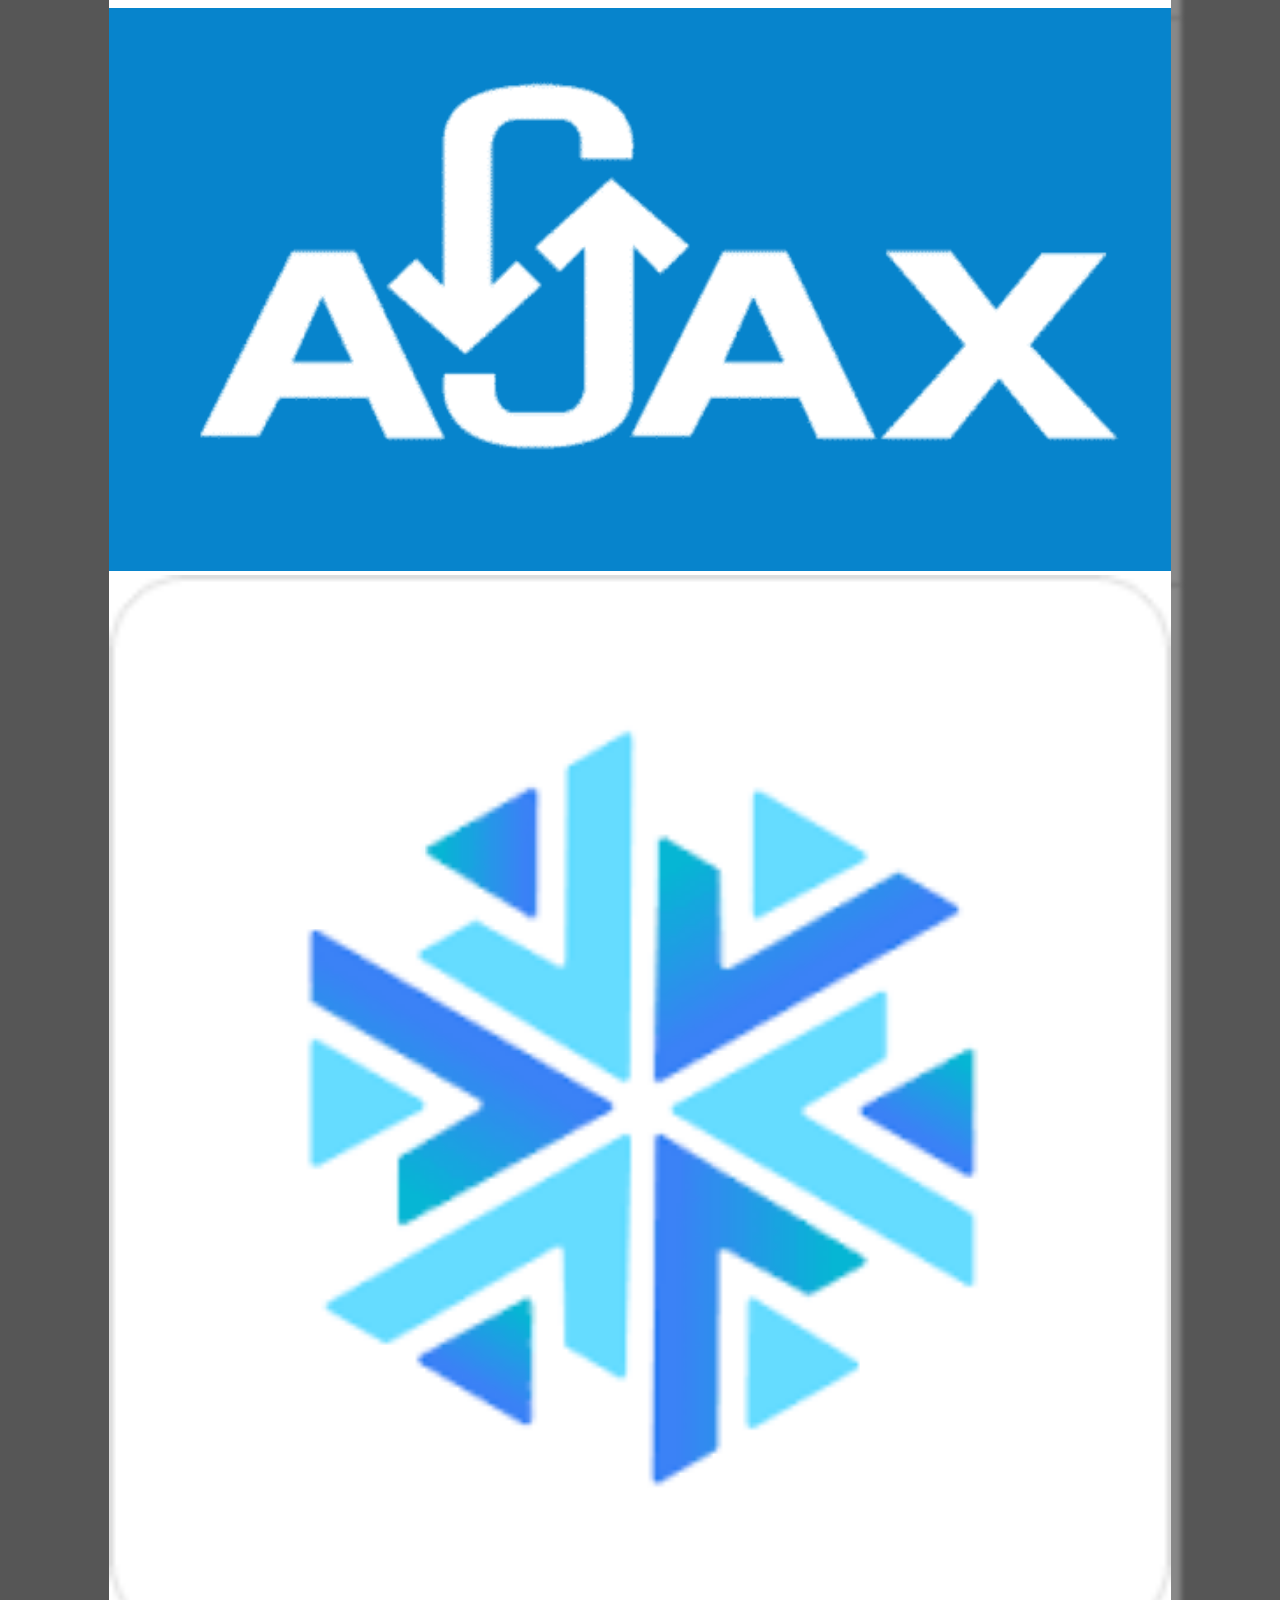
==== commit ddcdc309: "Add files via upload" ====
--- a/index.html
+++ b/index.html
@@ -3,7 +3,8 @@
 <head>
     <meta charset="UTF-8">
     <meta name="viewport" content="width=device-width, initial-scale=1, shrink-to-fit=no">
-    <meta name="description" content="Página personal en el que describo mis abilidades y experiencias en el campo de la ingeniería informática">
+    <meta name="description" content="Página personal en el que describo mis habilidades y experiencias en el campo de la ingeniería informática">
+    <meta name="keywords" content="curriculum, contacto, sobre mi, mis proyectos, Joaquin Sierra, página personal, experiencia, mi formación">
     <link rel="stylesheet" href="./style.css">
     <link rel="stylesheet" href="https://cdn.jsdelivr.net/npm/bootstrap@4.1.3/dist/css/bootstrap.min.css" integrity="sha384-MCw98/SFnGE8fJT3GXwEOngsV7Zt27NXFoaoApmYm81iuXoPkFOJwJ8ERdknLPMO" crossorigin="anonymous">
     <title>Joaquín Sierra Granados</title>
@@ -16,7 +17,7 @@
             </div>
         </div>
         <div class="row">
-            <div class="col-9 p-0">
+            <div class="col-12 col-md-8 col-xl-9 col-lg-9 p-0 mb-5">
                 <nav class="navbar navbar-expand-lg navbar-light">
                     <a class="navbar-brand" href="./index.html">Home</a>
                     <button class="navbar-toggler" type="button" data-toggle="collapse" data-target="#navbarText" aria-controls="navbarText" aria-expanded="false" aria-label="Toggle navigation">
@@ -25,10 +26,16 @@
                     <div class="collapse navbar-collapse" id="navbarText">
                     <ul class="navbar-nav mr-auto">
                         <li class="nav-item active">
-                        <a class="nav-link" href="./experiencia.html">Experiencia <span class="sr-only">(current)</span></a>
+                        <a class="nav-link" href="./experiencia.html">Experiencia</span></a>
                         </li>
                         <li class="nav-item">
                         <a class="nav-link" href="https://github.com/Joako27">Proyectos</a>
+                        </li>
+                        <li class="nav-item">
+                            <a class="nav-link" href="#formacion">Formación</a>
+                        </li>
+                        <li class="nav-item">
+                            <a class="nav-link" href="#habilidades">Habilidades</a>
                         </li>
                     </ul>
                     <a class="navbar-brand" href="https://www.facebook.com/joaquin.sierra.507">
@@ -67,7 +74,7 @@
                             </div>
                             <div class="row">
                                 <div class="col p-0">
-                                    <h2>Destrezas</h2>
+                                    <h2>Tecnologías y experiencia</h2>
                                     <div class="barBody"></div>
                                     <div>
                                         <p>Aquí describiré que herramienas/lenguages he aprendido y puedo utilizar con soltura.</p>
@@ -78,153 +85,503 @@
                                     </div>
                                 </div>
                             </div>
-                            <div class="row">
-                                <div class="col-4 p-0 mb-3">
-                                    <div class="languages">
-                                        <div class="card">
-                                            <div class="contImg">
-                                            <img class="card-img-top" src="./images/languages/java.png" alt="Card image cap">
-                                            </div>
-                                            <div class="imgBar"></div>
-                                            <div class="card-body">
-                                              <h5 class="card-title">Java</h5>
-                                            </div>
-                                            <div class="card-body">
-                                              <a href="https://es.wikipedia.org/wiki/Java_(lenguaje_de_programación)" class="card-link">Info</a>
-                                              <a href="./experiencia.html" class="card-link">Experiencia</a>
-                                            </div>
-                                          </div>
-                                    </div>
-                                </div>
-                                <div class="col-4 p-0">
-                                    <div class="languages">
-                                        <div class="card">
-                                            <div class="contImg">
-                                            <img class="card-img-top" src="./images/languages/c++.jfif" alt="Card image cap">
-                                            </div>
-                                            <div class="imgBar"></div>
-                                            <div class="card-body">
-                                              <h5 class="card-title">C++</h5>
-                                            </div>
-                                            <div class="card-body">
-                                              <a href="https://es.wikipedia.org/wiki/C%2B%2B" class="card-link">Info</a>
-                                              <a href="./experiencia.html" class="card-link">Experiencia</a>
-                                            </div>
-                                          </div>
-                                    </div>
-                                </div>
-                                <div class="col-4 p-0">
-                                    <div class="languages">
-                                        <div class="card">
-                                            <div class="contImg">
-                                                <img class="card-img-top" src="./images/languages/cShard.png" alt="Card image cap">
-                                            </div>
-                                            <div class="imgBar"></div>
-                                            <div class="card-body">
-                                              <h5 class="card-title">C#</h5>
-                                            </div>
-                                            <div class="card-body">
-                                              <a href="https://es.wikipedia.org/wiki/C_Sharp" class="card-link">Info</a>
-                                              <a href="./experiencia.html" class="card-link">Experiencia</a>
-                                            </div>
-                                          </div>
-                                    </div>
-                                </div>
-                            </div>
-                            <div class="row mb-3">
-                                <div class="col-4 p-0">
-                                    <div class="languages">
-                                        <div class="card">
-                                            <div class="contImg">
-                                            <img class="card-img-top" src="./images/languages/js.png" alt="Card image cap">
-                                            </div>
-                                            <div class="imgBar"></div>
-                                            <div class="card-body">
-                                              <h5 class="card-title">Javascript</h5>
-                                            </div>
-                                            <div class="card-body">
-                                              <a href="https://en.wikipedia.org/wiki/JavaScript" class="card-link">Info</a>
-                                              <a href="./experiencia.html" class="card-link">Experiencia</a>
-                                            </div>
-                                          </div>
-                                    </div>
-                                </div>
-                                <div class="col-4 p-0">
-                                    <div class="languages">
-                                        <div class="card">
-                                            <div class="contImg">
-                                            <img class="card-img-top" src="./images/languages/php.png" alt="Card image cap">
-                                            </div>
-                                            <div class="imgBar"></div>
-                                            <div class="card-body">
-                                              <h5 class="card-title">PHP</h5>
-                                            </div>
-                                            <div class="card-body">
-                                              <a href="https://es.wikipedia.org/wiki/PHP" class="card-link">Info</a>
-                                              <a href="./experiencia.html" class="card-link">Experiencia</a>
-                                            </div>
-                                          </div>
-                                    </div>
-                                </div>
-                                <div class="col-4 p-0">
-                                    <div class="languages">
-                                        <div class="card">
-                                            <div class="contImg">
-                                                <img class="card-img-top" src="./images/languages/python.png" alt="Card image cap">
-                                            </div>
-                                            <div class="imgBar"></div>
-                                            <div class="card-body">
-                                              <h5 class="card-title">Python</h5>
-                                            </div>
-                                            <div class="card-body">
-                                              <a href="https://es.wikipedia.org/wiki/Python" class="card-link">Info</a>
-                                              <a href="./experiencia.html" class="card-link">Experiencia</a>
-                                            </div>
-                                          </div>
-                                    </div>
-                                </div>
-                            </div>
-                            <div class="row">
-                                <div class="col-4 p-0">
-                                    <div class="languages">
-                                        <div class="card">
-                                            <div class="contImg">
-                                            <img class="card-img-top" src="./images/languages/html5.png" alt="Card image cap">
-                                            </div>
-                                            <div class="imgBar"></div>
-                                            <div class="card-body">
-                                              <h5 class="card-title">HTML 5</h5>
-                                            </div>
-                                            <div class="card-body">
-                                              <a href="https://es.wikipedia.org/wiki/HTML5" class="card-link">Info</a>
-                                              <a href="./experiencia.html" class="card-link">Experiencia</a>
-                                            </div>
-                                          </div>
-                                    </div>
-                                </div>
-                                <div class="col-4 p-0">
-                                    <div class="languages">
-                                        <div class="card">
-                                            <div class="contImg">
-                                            <img class="card-img-top" src="./images/languages/CSS3.jpg" alt="Card image cap">
-                                            </div>
-                                            <div class="imgBar"></div>
-                                            <div class="card-body">
-                                              <h5 class="card-title">CSS 3</h5>
-                                            </div>
-                                            <div class="card-body">
-                                              <a href="https://es.wikipedia.org/wiki/CSS" class="card-link">Info</a>
-                                              <a href="./experiencia.html" class="card-link">Experiencia</a>
-                                            </div>
-                                          </div>
-                                    </div>
-                                </div>
-                            </div>
-                        </div>
+                            <div class="container-fluid d-none d-lg-block">
+                                <div class="row justify-content-center">
+                                    <div class="col-2 p-0 mb-5 mr-3">
+                                        <div class="languages">
+                                            <div class="card">
+                                                <div class="contImg">
+                                                <img class="card-img-top" src="./images/languages/java.png" alt="Card image cap">
+                                                </div>
+                                                <div class="imgBar"></div>
+                                                <div class="card-body">
+                                                  <h5 class="card-title">Java</h5>
+                                                </div>
+                                                <div class="card-body">
+                                                  <a href="https://es.wikipedia.org/wiki/Java_(lenguaje_de_programación)" class="card-link">Info</a>
+                                                </div>
+                                              </div>
+                                        </div>
+                                    </div>
+                                    <div class="col-2 p-0 mr-3">
+                                        <div class="languages">
+                                            <div class="card">
+                                                <div class="contImg">
+                                                <img class="card-img-top" src="./images/languages/c++.jfif" alt="Card image cap">
+                                                </div>
+                                                <div class="imgBar"></div>
+                                                <div class="card-body">
+                                                  <h5 class="card-title">C++</h5>
+                                                </div>
+                                                <div class="card-body">
+                                                  <a href="https://es.wikipedia.org/wiki/C%2B%2B" class="card-link">Info</a>
+                                                </div>
+                                              </div>
+                                        </div>
+                                    </div>
+                                    <div class="col-2 p-0 mr-3">
+                                        <div class="languages">
+                                            <div class="card">
+                                                <div class="contImg">
+                                                    <img class="card-img-top" src="./images/languages/cShard.png" alt="Card image cap">
+                                                </div>
+                                                <div class="imgBar"></div>
+                                                <div class="card-body">
+                                                  <h5 class="card-title">C#</h5>
+                                                </div>
+                                                <div class="card-body">
+                                                  <a href="https://es.wikipedia.org/wiki/C_Sharp" class="card-link">Info</a>
+                                                </div>
+                                              </div>
+                                        </div>
+                                    </div>
+                                    <div class="col-2 p-0">
+                                        <div class="languages">
+                                            <div class="card">
+                                                <div class="contImg">
+                                                <img class="card-img-top" src="./images/languages/html5.png" alt="Card image cap">
+                                                </div>
+                                                <div class="imgBar"></div>
+                                                <div class="card-body">
+                                                  <h5 class="card-title">HTML 5</h5>
+                                                </div>
+                                                <div class="card-body">
+                                                  <a href="https://es.wikipedia.org/wiki/HTML5" class="card-link">Info</a>
+                                                </div>
+                                              </div>
+                                        </div>
+                                    </div>
+                                </div>
+                                <div class="row  justify-content-center mb-5">
+                                    <div class="col-2 p-0 mr-3">
+                                        <div class="languages">
+                                            <div class="card">
+                                                <div class="contImg">
+                                                <img class="card-img-top" src="./images/languages/js.png" alt="Card image cap">
+                                                </div>
+                                                <div class="imgBar"></div>
+                                                <div class="card-body">
+                                                  <h5 class="card-title">Javascript</h5>
+                                                </div>
+                                                <div class="card-body">
+                                                  <a href="https://en.wikipedia.org/wiki/JavaScript" class="card-link">Info</a>2
+                                                </div>
+                                              </div>
+                                        </div>
+                                    </div>
+                                    <div class="col-2 p-0 mr-3">
+                                        <div class="languages">
+                                            <div class="card">
+                                                <div class="contImg">
+                                                <img class="card-img-top" src="./images/languages/php.png" alt="Card image cap">
+                                                </div>
+                                                <div class="imgBar"></div>
+                                                <div class="card-body">
+                                                  <h5 class="card-title">PHP</h5>
+                                                </div>
+                                                <div class="card-body">
+                                                  <a href="https://es.wikipedia.org/wiki/PHP" class="card-link">Info</a>
+                                                </div>
+                                              </div>
+                                        </div>
+                                    </div>
+                                    <div class="col-2 p-0 mr-3">
+                                        <div class="languages">
+                                            <div class="card">
+                                                <div class="contImg">
+                                                    <img class="card-img-top" src="./images/languages/python.png" alt="Card image cap">
+                                                </div>
+                                                <div class="imgBar"></div>
+                                                <div class="card-body">
+                                                  <h5 class="card-title">Python</h5>
+                                                </div>
+                                                <div class="card-body">
+                                                  <a href="https://es.wikipedia.org/wiki/Python" class="card-link">Info</a>
+                                                </div>
+                                              </div>
+                                        </div>
+                                    </div>
+                                    <div class="col-2 p-0">
+                                        <div class="languages">
+                                            <div class="card">
+                                                <div class="contImg">
+                                                <img class="card-img-top" src="./images/languages/CSS3.jpg" alt="Card image cap">
+                                                </div>
+                                                <div class="imgBar"></div>
+                                                <div class="card-body">
+                                                  <h5 class="card-title">CSS 3</h5>
+                                                </div>
+                                                <div class="card-body">
+                                                  <a href="https://es.wikipedia.org/wiki/CSS" class="card-link">Info</a>
+                                                </div>
+                                              </div>
+                                        </div>
+                                    </div>
+                                </div>
+                            </div>
+                            <div class="container-fluid d-md-block d-lg-none">
+                                <div class="row justify-content-center mb-5">
+                                    <div class="col-2 p-0 mr-3 languages" style="background-color: white;">
+                                        <a href="https://es.wikipedia.org/wiki/Java_(lenguaje_de_programación)"><img src="./images/languages/java.png" alt="Responsive img"></a>
+                                    </div>
+                                    <div class="col-2 p-0 mr-3 languages" style="background-color: white;">
+                                        <a href="https://es.wikipedia.org/wiki/C%2B%2B"><img src="./images/languages/c++.jfif" alt="Responsive img"></a>
+                                    </div>
+                                    <div class="col-2 p-0 mr-3 languages" style="background-color: white;">
+                                        <a href="https://es.wikipedia.org/wiki/C_Sharp"><img src="./images/languages/cShard.png" alt="Responsive img"></a>
+                                    </div>
+                                    <div class="col-2 p-0 languages" style="background-color: white;">
+                                        <a href="https://es.wikipedia.org/wiki/HTML5"><img src="./images/languages/html5.png" alt="Responsive img"></a>
+                                    </div>
+                                </div>
+                                <div class="row justify-content-center mb-5">
+                                    <div class="col-2 p-0 mr-3 languages" style="background-color: white;">
+                                        <a href="https://en.wikipedia.org/wiki/JavaScript"><img src="./images/languages/js.png" alt="Responsive img"></a>
+                                    </div>
+                                    <div class="col-2 p-0 mr-3 languages" style="background-color: white;">
+                                        <a href="https://es.wikipedia.org/wiki/PHP"><img src="./images/languages/php.png" alt="Responsive img"></a>
+                                    </div>
+                                    <div class="col-2 p-0 mr-3 languages" style="background-color: white;">
+                                        <a href="https://es.wikipedia.org/wiki/Python"><img src="./images/languages/python.png" alt="Responsive img"></a>
+                                    </div>
+                                    <div class="col-2 p-0 languages" style="background-color: white;">
+                                        <a href="https://es.wikipedia.org/wiki/CSS"><img src="./images/languages/CSS3.jpg" alt="Responsive img"></a>
+                                    </div>
+                                </div>
+                            </div>
+                            <div class="separation"></div>
+                        </div>
+                            <div class="sectionsBody">
+                                <h2>Frameworks</h2>
+                                <div class="barBody"></div>
+                            </div>
+                            <div class="container-fluid d-none d-lg-block">
+                                <div class="row justify-content-center">
+                                    <div class="col-2 p-0 mr-3 mb-5">
+                                        <div class="languages">
+                                            <div class="card">
+                                                <div class="contImg">
+                                                <img class="card-img-top" src="./images/frameworks/angular.png" alt="Card image cap">
+                                                </div>
+                                                <div class="imgBar"></div>
+                                                <div class="card-body">
+                                                  <h5 class="card-title">Angular</h5>
+                                                </div>
+                                                <div class="card-body">
+                                                  <a href="https://es.wikipedia.org/wiki/Angular_(framework)" class="card-link">Info</a>
+                                                </div>
+                                            </div>
+                                        </div>
+                                    </div>
+                                    <div class="col-2 p-0 mr-3">
+                                        <div class="languages">
+                                            <div class="card">
+                                                <div class="contImg">
+                                                <img class="card-img-top" src="./images/frameworks/react.png" alt="Card image cap">
+                                                </div>
+                                                <div class="imgBar"></div>
+                                                <div class="card-body">
+                                                  <h5 class="card-title">React</h5>
+                                                </div>
+                                                <div class="card-body">
+                                                  <a href="https://es.wikipedia.org/wiki/React" class="card-link">Info</a>
+                                                </div>
+                                            </div>
+                                        </div>
+                                    </div>
+                                    <div class="col-2 p-0 mr-3">
+                                        <div class="languages">
+                                            <div class="card">
+                                                <div class="contImg">
+                                                <img class="card-img-top" src="./images/frameworks/bootstrap.png" alt="Card image cap">
+                                                </div>
+                                                <div class="imgBar"></div>
+                                                <div class="card-body">
+                                                  <h5 class="card-title">Bootstrap</h5>
+                                                </div>
+                                                <div class="card-body">
+                                                  <a href="https://es.wikipedia.org/wiki/Bootstrap_(framework)" class="card-link">Info</a>
+                                                </div>
+                                            </div>
+                                        </div>
+                                    </div>
+                                    <div class="col-2 p-0">
+                                        <div class="languages">
+                                            <div class="card">
+                                                <div class="contImg">
+                                                <img class="card-img-top" src="./images/frameworks/jquery.png" alt="Card image cap">
+                                                </div>
+                                                <div class="imgBar"></div>
+                                                <div class="card-body">
+                                                  <h5 class="card-title">JQuery</h5>
+                                                </div>
+                                                <div class="card-body">
+                                                  <a href="https://en.wikipedia.org/wiki/JQuery" class="card-link">Info</a>
+                                                </div>
+                                            </div>
+                                        </div>
+                                    </div>
+                                </div>
+                                <div class="row justify-content-center">
+                                    <div class="col-2 p-0 mr-3">
+                                        <div class="languages">
+                                            <div class="card">
+                                                <div class="contImg">
+                                                <img class="card-img-top" src="./images/frameworks/nodejs.jpg" alt="Card image cap">
+                                                </div>
+                                                <div class="imgBar"></div>
+                                                <div class="card-body">
+                                                  <h5 class="card-title">Node JS</h5>
+                                                </div>
+                                                <div class="card-body">
+                                                  <a href="https://es.wikipedia.org/wiki/Node.js" class="card-link">Info</a>
+                                                </div>
+                                            </div>
+                                        </div>
+                                    </div>
+                                    <div class="col-2 p-0 mr-3">
+                                        <div class="languages">
+                                            <div class="card">
+                                                <div class="contImg">
+                                                <img class="card-img-top" src="./images/frameworks/ajax.png" alt="Card image cap">
+                                                </div>
+                                                <div class="imgBar"></div>
+                                                <div class="card-body">
+                                                  <h5 class="card-title">Ajax</h5>
+                                                </div>
+                                                <div class="card-body">
+                                                  <a href="https://es.wikipedia.org/wiki/Ajax_framework" class="card-link">Info</a>
+                                                </div>
+                                            </div>
+                                        </div>
+                                    </div>
+                                    <div class="col-2 p-0 mr-3">
+                                        <div class="languages">
+                                            <div class="card">
+                                                <div class="contImg">
+                                                <img class="card-img-top" src="./images/frameworks/ice.png" alt="Card image cap">
+                                                </div>
+                                                <div class="imgBar"></div>
+                                                <div class="card-body">
+                                                  <h5 class="card-title">Zeroc-Ice</h5>
+                                                </div>
+                                                <div class="card-body">
+                                                  <a href="https://en.wikipedia.org/wiki/ZeroC" class="card-link">Info</a>
+                                                </div>
+                                            </div>
+                                        </div>
+                                    </div>
+                                    <div class="col-2 p-0 mb-5">
+                                        <div class="languages">
+                                            <div class="card">
+                                                <div class="contImg">
+                                                <img class="card-img-top" src="./images/frameworks/camel.png" alt="Card image cap">
+                                                </div>
+                                                <div class="imgBar"></div>
+                                                <div class="card-body">
+                                                  <h5 class="card-title">Apache Camel</h5>
+                                                </div>
+                                                <div class="card-body">
+                                                  <a href="https://es.wikipedia.org/wiki/Apache_Camel" class="card-link">Info</a>
+                                                </div>
+                                            </div>
+                                        </div>
+                                    </div>
+                                </div>
+                            </div>
+                            <div class="container-fluid d-md-block d-lg-none">
+                                <div class="row justify-content-center mb-5">
+                                    <div class="col-2 p-0 mr-3 languages" style="background-color: white;">
+                                        <a href="https://es.wikipedia.org/wiki/Angular_(framework)"><img src="./images/frameworks/angular.png" alt="Responsive img"></a>
+                                    </div>
+                                    <div class="col-2 p-0 mr-3 languages" style="background-color: white;">
+                                        <a href="https://es.wikipedia.org/wiki/React"><img src="./images/frameworks/react.png" alt="Responsive img"></a>
+                                    </div>
+                                    <div class="col-2 p-0 mr-3 languages" style="background-color: white;">
+                                        <a href="https://es.wikipedia.org/wiki/Bootstrap_(framework)"><img src="./images/frameworks/bootstrap.png" alt="Responsive img"></a>
+                                    </div>
+                                    <div class="col-2 p-0 languages" style="background-color: white;">
+                                        <a href="https://en.wikipedia.org/wiki/JQuery"><img src="./images/frameworks/jquery.png" alt="Responsive img"></a>
+                                    </div>
+                                </div>
+                                <div class="row justify-content-center mb-5">
+                                    <div class="col-2 p-0 mr-3 languages" style="background-color: white;">
+                                        <a href="https://es.wikipedia.org/wiki/Node.js"><img src="./images/frameworks/nodejs.jpg" alt="Responsive img"></a>
+                                    </div>
+                                    <div class="col-2 p-0 mr-3 languages" style="background-color: white;">
+                                        <a href="https://es.wikipedia.org/wiki/Ajax_framework"><img src="./images/frameworks/ajax.png" alt="Responsive img"></a>
+                                    </div>
+                                    <div class="col-2 p-0 mr-3 languages" style="background-color: white;">
+                                        <a href="https://en.wikipedia.org/wiki/ZeroC"><img src="./images/frameworks/ice.png" alt="Responsive img"></a>
+                                    </div>
+                                    <div class="col-2 p-0 languages" style="background-color: white;">
+                                        <a href="https://es.wikipedia.org/wiki/Apache_Camel"><img src="./images/frameworks/camel.png" alt="Responsive img"></a>
+                                    </div>
+                                </div>
+                            </div>
+                            <div class="sectionsBody">
+                                <h2>Bases de datos</h2>
+                                <div class="barBody"></div>
+                            </div>
+                            <div class="container-fluid d-none d-lg-block">
+                                <div class="row justify-content-center">
+                                    <div class="col-2 p-0 mr-3 mb-5">
+                                        <div class="languages">
+                                            <div class="card">
+                                                <div class="contImg">
+                                                <img class="card-img-top" src="./images/baseDatos/MySQL.jpg" alt="Card image cap">
+                                                </div>
+                                                <div class="imgBar"></div>
+                                                <div class="card-body">
+                                                  <h5 class="card-title">Mysql</h5>
+                                                </div>
+                                                <div class="card-body">
+                                                  <a href="https://es.wikipedia.org/wiki/MySQL" class="card-link">Info</a>
+                                                </div>
+                                            </div>
+                                        </div>
+                                    </div>
+                                    <div class="col-2 p-0 mr-3">
+                                        <div class="languages">
+                                            <div class="card">
+                                                <div class="contImg">
+                                                <img class="card-img-top" src="./images/baseDatos/firebase.png" alt="Card image cap">
+                                                </div>
+                                                <div class="imgBar"></div>
+                                                <div class="card-body">
+                                                  <h5 class="card-title">Firebase</h5>
+                                                </div>
+                                                <div class="card-body">
+                                                  <a href="https://es.wikipedia.org/wiki/Firebase" class="card-link">Info</a>
+                                                </div>
+                                            </div>
+                                        </div>
+                                    </div>
+                                    <div class="col-2 p-0 mr-3">
+                                        <div class="languages">
+                                            <div class="card">
+                                                <div class="contImg">
+                                                <img class="card-img-top" src="./images/baseDatos/mongodb.png" alt="Card image cap">
+                                                </div>
+                                                <div class="imgBar"></div>
+                                                <div class="card-body">
+                                                  <h5 class="card-title">MongoDB</h5>
+                                                </div>
+                                                <div class="card-body">
+                                                  <a href="https://es.wikipedia.org/wiki/MongoDB" class="card-link">Info</a>
+                                                </div>
+                                            </div>
+                                        </div>
+                                    </div>
+                                    <div class="col-2 p-0">
+                                        <div class="languages">
+                                            <div class="card">
+                                                <div class="contImg">
+                                                <img class="card-img-top" src="./images/baseDatos/sqlServer.png" alt="Card image cap">
+                                                </div>
+                                                <div class="imgBar"></div>
+                                                <div class="card-body">
+                                                  <h5 class="card-title">Sql Server</h5>
+                                                </div>
+                                                <div class="card-body">
+                                                  <a href="https://es.wikipedia.org/wiki/Microsoft_SQL_Server" class="card-link">Info</a>
+                                                </div>
+                                            </div>
+                                        </div>
+                                    </div>
+                                </div>
+                            </div>
+                            <div class="container-fluid d-md-block d-lg-none">
+                                <div class="row justify-content-center mb-5">
+                                    <div class="col-2 p-0 mr-3 languages" style="background-color: white;">
+                                        <a href="https://es.wikipedia.org/wiki/MySQL"><img src="./images/baseDatos/MySQL.jpg" alt="Responsive img"></a>
+                                    </div>
+                                    <div class="col-2 p-0 mr-3 languages" style="background-color: white;">
+                                        <a href="https://es.wikipedia.org/wiki/Firebase"><img src="./images/baseDatos/firebase.png" alt="Responsive img"></a>
+                                    </div>
+                                    <div class="col-2 p-0 mr-3 languages" style="background-color: white;">
+                                        <a href="https://es.wikipedia.org/wiki/MongoDB"><img src="./images/baseDatos/mongodb.png" alt="Responsive img"></a>
+                                    </div>
+                                    <div class="col-2 p-0 languages" style="background-color: white;">
+                                        <a href="https://es.wikipedia.org/wiki/Microsoft_SQL_Server"><img src="./images/baseDatos/sqlServer.png" alt="Responsive img"></a>
+                                    </div>
+                                </div>
+                            </div>
+                            <div class="sectionsBody">
+                                <h2>Otros</h2>
+                                <div class="barBody"></div>
+                            </div>
+                            <div class="container-fluid d-none d-lg-block">
+                                <div class="row justify-content-center">
+                                    <div class="col-2 p-0 mr-3 mb-5">
+                                        <div class="languages">
+                                            <div class="card">
+                                                <div class="contImg">
+                                                <img class="card-img-top" src="./images/otros/docker.png" alt="Card image cap">
+                                                </div>
+                                                <div class="imgBar"></div>
+                                                <div class="card-body">
+                                                  <h5 class="card-title">Docker</h5>
+                                                </div>
+                                                <div class="card-body">
+                                                  <a href="https://es.wikipedia.org/wiki/Docker_(software)" class="card-link">Info</a>
+                                                </div>
+                                            </div>
+                                        </div>
+                                    </div>
+                                </div>
+                            </div>
+                            <div class="container-fluid d-md-block d-lg-none">
+                                <div class="row justify-content-center mb-5">
+                                    <div class="col-2 p-0 mr-3 languages" style="background-color: white;">
+                                        <a href="https://es.wikipedia.org/wiki/Docker_(software)"><img src="./images/otros/docker.png" alt="Responsive img"></a>
+                                    </div>
+                                </div>
+                            </div>
+                            <h2 id="formacion" class="mt-5">Formación</h2>
+                            <div class="barBody"></div>
+                            <div class="container-fluid">
+                                <div class="row">
+                                    <div class="col">
+                                        <div class="experienceBody h-100">
+                                            <div class="experienceElement">
+                                                <div class="row align-items-center">
+                                                    <div class="col-1">
+                                                        <img class="experienceImg" src="./images/formacion/esi.jpg" alt="image">
+                                                    </div>
+                                                    <div class="col-11">
+                                                        <p class="ml-3 pl-5">Grado de Ingeniería Informática | Septiembre 2020 - Actual</p>
+                                                    </div>
+                                                </div>
+                                            </div>
+                                            <div class="experienceElement">
+                                                <div class="row align-items-center">
+                                                    <div class="col-1">
+                                                        <img class="experienceImg" src="./images/formacion/trassierra.png" alt="image">
+                                                    </div>
+                                                    <div class="col-11 pl-5">
+                                                        <p class="ml-3">Técnico de desarrollo de aplicaciones wwb | Septiembre 2017 - Julio 2020</p>
+                                                    </div>
+                                                </div>
+                                            </div>
+                                            <div class="experienceElement">
+                                                <div class="row align-items-center">
+                                                    <div class="col-1">
+                                                        <img class="experienceImg" src="./images/formacion/alhaken.jpg" alt="image">
+                                                    </div>
+                                                    <div class="col-11 pl-5">
+                                                        <p class="ml-3">Bachillerato | Septiembre 2015 - Julio 2017</p>
+                                                    </div>
+                                                </div>
+                                            </div>
+                                        </div>
+                                    </div>
+                                </div>
+                            </div>
                     </section>
                 </body>
             </div>
-            <div class="col-3 p-0">
+            <div class="col-12 col-md-4 col-xl-3 col-lg-3 p-0">
                 <div class="partleft">
                     <div>
                         <img src="./images/persona.png">
@@ -242,25 +599,42 @@
                         <div class="barInfo"></div>
                         <p>- Español -------- Nativo</p>
                         <p>- Inglés ------------ B2</p>
+                        <h2 id="habilidades">Habilidades</h2>
+                        <div class="barInfo"></div>
+                        <p>- Bases de Datos</p>
+                        <p>- Programación diferentes lenguages</p>
+                        <p>- Frontend</p>
+                        <p>- Backend</p>
+                        <p>- Trabajo en grupo</p>
+                        <p>- Eficiencia y solución de errores</p>
+                        <p>- Redes</p>
+                        <p>- Sistemas operativos</p>
+                        <p>- Prompts</p>
+                        <p>- Desarrollo Web</p>
+                        <p>- Manejo de comandos en terminales tanto en Linux o Windows</p>
                     </div>
                 </div>
             </div>
         </div>
     </div>
+    <div class="separation2"></div>
 </div>
 <footer>
     <div class="container-fluid">
         <div class="row">
-            <div class="col-2 align-self-center">
-                <div class="contact">Contacta conmigo: </div>
-            </div>
-            <div class="col-2">
+            <div class="col-4 align-self-center">
                 <div class="bodyEmail">
-                    <a href="">Joaquin.Sierra@alu.uclm.es</a>
+                    <h2>Contacto</h2>
+                    <p>Email: Joaquin.Sierra@alu.uclm.es</p>
+                    <p>Email2: joasiegra@gmail.com</p>
+                    <p>Número: 638469969</p>
                 </div>
             </div>
-            <div class="col-6"></div>
-            <div class="col-2 align-self-center">
+            <div class="col-6 d-none d-md-block align-self-center" style="color: white;">
+                Descarga mi curriculum aqui:
+                <a href="./Joaquín Sierra.pdf" class="btn btn-info" download="joaquin_sierra.pdf">Descargar</a>
+            </div>
+            <div class="col-2 d-none d-md-block align-self-center">
                 <div class="row">
                     <div class="col p-0 w-50">
                         <div class="redImages">
@@ -292,6 +666,49 @@
                     </div>
                 </div>
             </div>
+            <div class="col-1 d-sm-block d-md-none"></div>
+            <div class="col-7 align-self-center d-sm-block d-md-none">
+                <div class="row mb-3">
+                    <div class="col-12 align-self-center" style="color: white;">
+                        Descarga mi curriculum aqui:
+                        <a href="./Joaquín Sierra.pdf" class="btn btn-info" download="joaquin_sierra.pdf">Descargar</a>
+                    </div>
+                </div>
+                <div class="row">
+                    <div class="col-12 align-self-center">
+                        <div class="row">
+                            <div class="col p-0 w-50">
+                                <div class="redImages">
+                                    <a href="https://www.facebook.com/joaquin.sierra.507">
+                                        <img src="./images/RedesSociales/facebook.png" alt="img">
+                                    </a>
+                                </div>
+                            </div>
+                            <div class="col p-0">
+                                <div class="redImages">
+                                    <a href="https://www.instagram.com/joasierra_/">
+                                        <img src="./images/RedesSociales/instagram.png" alt="img">
+                                    </a>
+                                </div>
+                            </div>
+                            <div class="col p-0">
+                                <div class="redImages">
+                                    <a href="https://www.linkedin.com/in/joaquín-sierra-granados-1137601a4/">
+                                        <img src="./images/RedesSociales/linkedin.png" alt="img">
+                                    </a>
+                                </div>
+                            </div>
+                            <div class="col p-0">
+                                <div class="redImages">
+                                    <a href="https://twitter.com/PlaygamerG">
+                                        <img src="./images/RedesSociales/twitter.png" alt="img">
+                                    </a>
+                                </div>
+                            </div>
+                        </div>
+                    </div>
+                </div> 
+            </div>     
         </div>
     </div>
 </footer>
--- a/style.css
+++ b/style.css
@@ -82,7 +82,7 @@
     background-position: center;
     background-size: contain;
     width: 100%;
-    height: 15em;
+    height: 10em;
 }
 .card-title {
     text-align: center;
@@ -126,32 +126,80 @@
     padding: 1%;
 } 
 
-.contact {
-    text-align: right;
+.bodyEmail {
+    text-align: left;
     color: white;
 }
 
-.bodyEmail {
-    background-color: white;
-    padding: 1%;
-    border-radius: 16px;
-    text-align: center;
-}
-
-
-
-
-
-@media (min-width: 768px) { 
-
-}
-
-
-@media (min-width: 992px) { 
-
+.experienceBody {
+    background-color: rgb(255, 255, 255);
+    border-radius: 16px;
+    height: 100%;
+    margin-top: 3%;
+    box-shadow: 10px 10px 5px #888888;
+    padding: 2%;
+}
+.experienceElement {
+    background-color: aliceblue;
+    border-radius: 16px;
+    padding: 2%;
+    margin-bottom: 3%;
+}
+
+.experienceImg {
+    width: 6em;
+    height: 6em;
+}
+
+.separation {
+    margin-bottom: 10rem;
+}
+
+.separation2 {
+    margin-bottom: 10rem;
+}
+
+
+
+
+
+@media only screen and (max-width: 576px) { 
+    nav {
+        border: 6px solid #89c6ff;
+    }
+    .separation2 {
+        margin-bottom: 20rem;
+    }
+    .card-title {
+        font-size: small;
+    }
+}
+
+
+@media only screen and (min-width: 577px) and (max-width: 992px){
+    nav {
+        border: 6px solid #89c6ff;
+    } 
+    .card-title {
+        font-size: small;
+    }
+    .separation2 {
+        margin-bottom: 15rem;
+    }
+}
+
+@media only screen and (min-width: 993px) and (max-width: 1200px){
+    nav {
+        border: 6px solid #89c6ff;
+    } 
+    .card-title {
+        font-size: small;
+    }
 }
 
 
 @media (min-width: 1200px) { 
-    
+    .card-title {
+        font-size: large;
+    }
 }